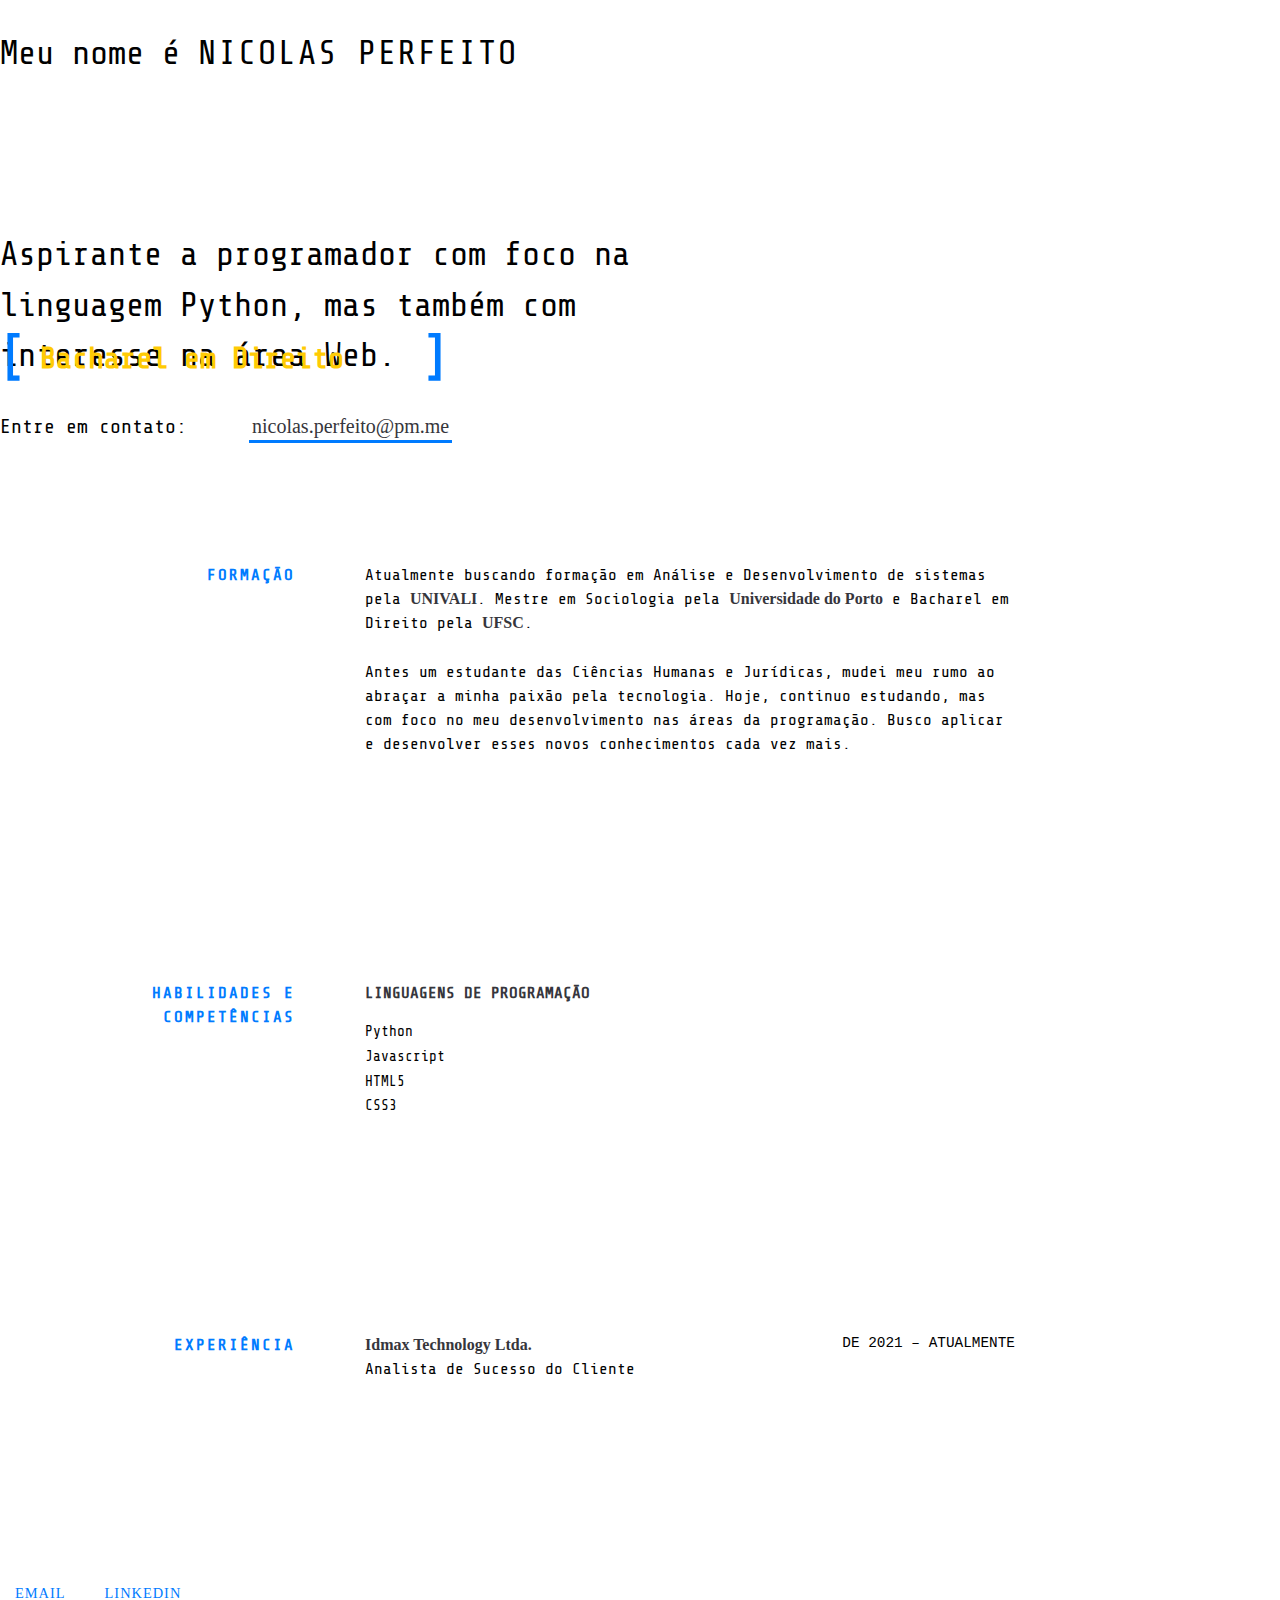
==== index.html @ fcc10957 "Update index.html" ====
<!DOCTYPE html>
<html>
<head>
	<meta charset="UTF-8">
	<meta name="viewport" content="width=device-width, initial-scale=1">
	<meta name="viewport" content="width=device-width, initial-scale=1.0, maximum-scale=1.0, user-scalable=no">
	<title>Nicolas Perfeito | Portfolio</title>
	<link rel="icon" type="image/png" href="images/male-technologist.png" hreflang="en-us">
	<link href="https://fonts.googleapis.com/css?family=Share+Tech+Mono" rel="stylesheet">
	<link rel="stylesheet" type="text/css" href="style.css">
	
</head>
<body>


<div id = "site">

		</h1>
		<h2 class="intro_tagline">
			Meu nome é
			<div class="myname">Nicolas Perfeito</div>
			<br><br><br>
			<div class="mytext">
				<div class="content">
					<div class=" container">
						<ul class="list">
							<li class="item">Bacharel em Direito</li>
							<li class="item">Mestre em Sociologia</li>
							<li class="item">Aspirante a programador</li>
						</ul>
					</div><br>
				</div>
			</div>
			<br>
			<span>Aspirante a programador com foco na linguagem Python, mas também com interesse na área Web. 
			</span>
			</a>
		</h2>
		<h3 class="intro_contact">
			<span>Entre em contato:</span>
			<span class="emoji pointer"></span>
			<span id="emailme">
				<a href="mailto:nicolas.perfeito@pm.me" target="_blank" class="highlight-link">nicolas.perfeito@pm.me
					</span></a>
			<span></span>
		</h3>
	</header>

	<section class = "section background" >
		<div class="section_title">Formação</div>
		<div class="section_content">
			<p>
					Atualmente buscando formação em Análise e Desenvolvimento de sistemas pela
					<a class = "underline-link" href="https://univali.br/" target="_blank">
					UNIVALI</a>.
				  	Mestre em Sociologia pela 
				  	<a class = "underline-link" href="https://sigarra.up.pt/up/pt/web_base.gera_pagina?p_pagina=home" target="_blank">Universidade do Porto </a>
					 e Bacharel em Direito pela 
					 <a class = "underline-link" href="https://ufsc.br/" target="_blank">UFSC</a>.
				  		
			</p>

			<p>
				Antes um estudante das Ciências Humanas e Jurídicas, mudei meu rumo ao abraçar a minha paixão pela tecnologia. Hoje, continuo estudando, mas com foco no meu desenvolvimento nas áreas da programação. Busco aplicar e desenvolver esses novos conhecimentos cada vez mais.
			</p>
		</div>
	</section>

	<section class="section skills" data-aos="slide-up">
		<div class="section_title">Habilidades e Competências</div>
		<div class="section_content">
			<div class="skillz">
				<div class="skillz_category"> 
					<div class="skillz_category_label">
						Linguagens de programação
					</div>
					<ul>
						 <li class="skillz_category_item">Python</li>
						 <li class="skillz_category_item">Javascript</li>
						 <li class="skillz_category_item">HTML5</li>
						 <li class="skillz_category_item">CSS3</li>

			</div>
		</div>
	</section>


	<section class="section experience">
		<div class="section_title">
			Experiência
		</div>
		
		<div class="section_content">
			<div class="jobs">
				<div class="job">
					<div class="time-place"> 
						<div class="job_company">
							<a href="https://www.idmax.com.br/" target="_blank">Idmax Technology Ltda.</a>
						</div>
						<div class="job_time">       
							DE 2021 – ATUALMENTE 
						</div>
			  		</div>
					<div class="job_position">
						Analista de Sucesso do Cliente
					</div>
				</div>
				
			</div>
		</div>
	</section>

				
			</div> 
		</div> 
		<div class="footer_links"> 
			<a href="https://www.linkedin.com/in/nicolas-perfeito/" target="_blank">
				<span class="text"> email </span>
				<img src="https://img.shields.io/badge/ProtonMail-8B89CC?style=for-the-badge&logo=protonmail&logoColor=white" target="_blank">
				
			</a>   
			
			<a href="https://www.linkedin.com/in/nicolas-perfeito/" target="_blank">
				<span class="text">
					linkedin
				</span>
				<img src="https://img.shields.io/badge/-LinkedIn-%230077B5?style=for-the-badge&logo=linkedin&logoColor=white" target="_blank">
			</a>   
			
		
			

		</div>
 	

<script type="text/javascript" src="https://ajax.googleapis.com/ajax/libs/jquery/1.11.0/jquery.min.js"></script>
<script type="text/javascript" src="main.js"></script>
</body>
</html>
---- style.css ----
body, html {
                margin: 0;
                padding: 0;
                background-color: #fff;*/
                color: #444452;
                /*font-family: Apercu,Source Sans Pro,Helvetica,Arial,sans-serif;*/
                line-height: 1.5;
                scroll-behavior: smooth;
                font-family: 'Share Tech Mono', monospace;
            }

body.night, html.night {
                            background-color: #131417;
                            color: #afafbf;
                            scroll-behavior: smooth;
                        }


h1 {
    display: block;
    font-size: 2em;
    -webkit-margin-before: 0.67em;
    -webkit-margin-after: 0.67em;
    -webkit-margin-start: 0px;
    -webkit-margin-end: 0px;
    font-weight: bold;
}

h2 {
    display: block;
    font-size: 1.2em;
    -webkit-margin-before: 0.83em;
    -webkit-margin-after: 0.83em;
    -webkit-margin-start: 0px;
    -webkit-margin-end: 0px;
    font-weight: bold;
}

h3 {
    display: block;
    font-size: 1.17em;
    -webkit-margin-before: 1em;
    -webkit-margin-after: 1em;
    -webkit-margin-start: 0px;
    -webkit-margin-end: 0px;
    font-weight: bold;
}

body a, html a {
    text-decoration: none;
    font-weight: 900;
    color: #36363c;
    transition: all .25s ease-in-out;
    font-family: Trebuchet MS;
}

body p, html p {
    font-weight: 200;
}

body a:hover{
    text-decoration: underline blue;
}

body .emoji, html .emoji {
    display: inline-block;
    vertical-align: text-top;
    background-size: contain;
    background-repeat: no-repeat;
    background-position: center;
}

section{
    /*opacity: 1;*/
    /*word-spacing: 2px;*/
    /*letter-spacing: 1px;*/   
}

section.fadeIn{
    animation: fadeIn 2s forwards;
}

.switch-wrapper{
                    display: -webkit-box;
                    display: -ms-flexbox;
                    display: flex;
                    -webkit-box-pack: center;
                    -ms-flex-pack: center;
                    justify-content: center;
                    -webkit-box-align: center;
                    -ms-flex-align: center;
                    align-items: center;
                    position: fixed;
                    top: 20px;
                    right: 30px;
                }

.switch-wrapper .sun {
                        background: url(images/white_sun_with_rays.png) no-repeat center;
                        background-size: 100%;
                    }

body.night .switch-wrapper .sun , html.night .switch-wrapper .sun {
                        background: url(images/sun-white.svg) no-repeat center;
                        background-size: 100%;
                    }

.switch-wrapper .moon, .switch-wrapper .sun {
                        width: 17px;
                        height: 17px;
                    }

.switch-wrapper .toggle-wrapper {
                        margin: 10px;
                    }

.switch-wrapper .toggle-wrapper #switch {
                        height: 0;
                        width: 0;
                        visibility: hidden;
                        position: absolute;
                    }

.switch-wrapper .toggle-wrapper input[type=checkbox] {
                        height: 0;
                        width: 0;
                        visibility: hidden;
                    }

.switch-wrapper .toggle-wrapper label {
                        cursor: pointer;
                        text-indent: -9999px;
                        width: 45px;
                        height: 25px;
                        background: grey;
                        display: block;
                        border-radius: 100px;
                        position: relative;
                    }

.switch-wrapper .toggle-wrapper label:after {
                        content: '';
                        position: absolute;
                        left: 2px;
                        top :1px;
                        width: 20px;
                        height: 22px;
                        background: #fff;
                        border-radius: 40px;
                        transition: 0.3s;
                    }

.switch-wrapper .toggle-wrapper input:checked + label {
                        background: #bada55;
                    }

.switch-wrapper .toggle-wrapper input:checked + label:after {
                        left: calc(100% - 2px);
                        transform: translateX(-100%);
                    }

.switch-wrapper .toggle-wrapper label:active:after {
                        width: 0px;
                    }

.switch-wrapper .moon {
                        background: url(images/moon.png) no-repeat center;
                        background-size: 100%;
                    }

body.night .switch-wrapper .moon, html.night .switch-wrapper .moon {
                        background: url(images/moon-white.svg) no-repeat center;
                        background-size: 100%;
                    }

.switch-wrapper a, body.night .switch-wrapper a {
    color: #007bff;
    margin: 15px;
}


.txt-rotate {
    color: #FFCB04;
    font-weight: bold;
}

.myname {
      text-transform: uppercase;
      letter-spacing: 2px;
      text-decoration: none;
      text-fill-color: transparent;
      display: inline-block;
      /*background-image: linear-gradient(to right, #30CFD0 0%, #330867 100%);*/
      animation: .8s shake infinite alternate;
}

.name{
    font-weight: bolder;
}

.content {
    position: absolute;
    top: 37%;
    overflow:hidden;
    font-size: 30px;
    line-height: 50px;
    color: #FFCB04;
}
.content .container {
    font-weight: 600;
    overflow: hidden;
    height: 50px;
    padding: 0px 40px;
    width: 100%;
}

.container:before {
      content: '[';
      left: 0;
    }

.container:after {
      content: ']';
      position: absolute;
      right: 0;
    }

.container:after, .container:before {
    position: absolute;
    top: 0px;
    color: #007bff;
    font-size: 50px;
    animation-name: opacity1;
    animation-duration: 2s;
    animation-iteration-count: infinite;
}

.list {
    margin-top: 0px;
    margin-bottom: 60px;
    text-align: left;
    line-height:80px;
    list-style: none;
    animation-name: change;
    animation-duration: 10s;
    animation-iteration-count: infinite;
}

.item {
    line-height: 50px;
    margin-bottom: 0px;
}


.intro {
        padding: 80px 100px;
        height: 75vh;
        display: -webkit-box;
        display: -ms-flexbox;
        display: flex;
        -webkit-box-orient: vertical;
        -webkit-box-direction: normal;
        -ms-flex-direction: column;
        flex-direction: column;
        -ms-flex-pack: distribute;
        justify-content: space-around;
        max-width: 1440px;
        margin: 0 auto;
}   
    

.intro_hello {
    font-weight: 300;   
}

.intro_hello, .intro_tagline {
    font-size: 2.1rem;
}

.intro_hello .wave-hand.animated {
    position: relative;
    animation: wave 2.0s linear;
}

.intro_hello .wave-hand.animated:hover {
    position: relative;
    animation: wave infinite linear;
}

.intro_hello .wave-hand {
    background-image: url(images/waving-hand.png);
    margin-left: 10px;
    cursor: pointer;
    position: relative;
}

.intro_hello .emoji {
    width: 40px;
    height: 40px;
}

.intro_tagline {
    font-weight: 300;
    max-width: 700px;   
}

.intro__tagline .name {
    font-weight: 700;
}

.intro_tagline .technologist {
    background-image: url(images/male-technologist.png);
}

.intro_tagline .emoji {
    width: 40px;
    height: 40px;
}

.intro_contact {
    font-size: 1.25rem;
    font-weight: 100;
}

.intro_contact .emoji.pointer {
    background-image: url(images/right-pointing.png);
    width: 30px;
    height: 30px;
    margin: 0 5px;
    vertical-align: text-bottom;
}

.intro_contact .highlight-link {
    font-weight: 400;
    text-decoration: none;
    display: inline-block;
    padding: 2px 3px;
    transition: all .2s ease-in-out;
    text-decoration: none;
    box-shadow: inset 0 -3px 0 #007bff;
}

.intro_contact .highlight-link:hover {
    box-shadow: inset 0 -33px 0 0 #007bff;
    color: #fff;
}

section {
    position: relative;
}

.status {
    display: -webkit-box;
    display: -ms-flexbox;
    display: flex;
    -webkit-box-align: center;
    -ms-flex-align: center;
    align-items: center;
    font-size: 1.1rem;
    font-family: Inconsolata,monospace;
    margin-top: 70px;
    color: #131417;
}

.status_light {
    width: 30px;
    height: 30px;
    display: -webkit-box;
    display: -ms-flexbox;
    display: flex;
    -webkit-box-pack: center;
    -ms-flex-pack: center;
    justify-content: center;
    -webkit-box-align: center;
    -ms-flex-align: center;
    align-items: center;
}

.status_light_ring {
    position: absolute;
    width: 25px;
    height: 25px;
    -webkit-animation: pulsate 2s ease-out;
    animation: pulsate 2s ease-out;
    -webkit-animation-iteration-count: infinite;
    animation-iteration-count: infinite;
    opacity: 0;
    border: 3px solid #bada55;
    border-radius: 30px;
}

.status_light_led {
    position: absolute;
    width: 13px;
    height: 13px;
    background: #bada55;
    border-radius: 100%;
}

.status_message {
    margin-left: 15px;
}

body .section, html .section {
    display: -webkit-box;
    display: -ms-flexbox;
    display: flex;
    -webkit-box-pack: center;
    -ms-flex-pack: center;
    justify-content: center;
    padding: 100px 170px;
}

body .section_title, html .section_title {
    -ms-flex-negative: 0;
    flex-shrink: 0;
    width: 200px;
    margin-right: 70px;
    color: #007bff;
    text-transform: uppercase;
    text-align: right;
    font-weight: 700;
    letter-spacing: 2px;
}

body .section_content, html .section_content {
    font-weight: 300;
    font-size: 1rem;
    width: 100%;
    max-width: 650px;
}

body .section_content p, html .section_content p {
    margin-top: 0;
    margin-bottom: 25px;
}

body .section_content .underline-link, html .section_content .underline-link {
    position: relative;
    display: inline-block;
}

section .skills{
    visibility: visible;  
    -webkit-transform: translateY(0) scale(1); 
    opacity: 1;
    transform: translateY(0) scale(1); 
    opacity: 1;
    -webkit-transition: -webkit-transform 0.6s cubic-bezier(.694,0,.335,1) 0s, 
    opacity 0.6s cubic-bezier(.694,0,.335,1) 0s; 
    transition: transform 0.6s cubic-bezier(.694,0,.335,1) 0s, 
    opacity 0.6s cubic-bezier(.694,0,.335,1) 0s; 
}

.skills .skillz {
    display: flex;
    justify-content: space-between;
}

.skills .skillz_category_label {
    font-weight: 800;
    color: #36363c;
    text-transform: uppercase;  
}

.skills .skillz_category_item {
    margin: 3px 0;
    font-size: .9rem;
}

.section .featured-projects {
   visibility: visible;  
   -webkit-transform: translateY(0) scale(1); 
   opacity: 1;
   transform: translateY(0) scale(1); 
   opacity: 1;
   -webkit-transition: -webkit-transform 0.6s cubic-bezier(.694,0,.335,1) 0s, 
   opacity 0.6s cubic-bezier(.694,0,.335,1) 0s; 
   transition: transform 0.6s cubic-bezier(.694,0,.335,1) 0s, 
   opacity 0.6s cubic-bezier(.694,0,.335,1) 0s;
}

.experience .jobs {
    margin-bottom: 100px;
}

.experience .job {
    margin-bottom: 25px;
}
.experience .job .time-place {
    display: flex;
    justify-content: space-between;
}

 a.experience .job .job_company {
    font-weight: 500;
}

.experience .job_time {
    font-size: .9rem;
    font-family: Inconsolata,monospace;
}

.experience .job_position {
    font-weight: 300;

}

.experience .arrow-link {
    font-size: 1.25rem;
    font-weight: 500;
}

.experience .arrow-link:after {
    width: 20px;
    height: 20px;
}

.featured-projects .project {
    display: -webkit-box;
    display: -ms-flexbox;
    display: flex;
    margin-bottom: 10px;
    margin-left: -5%;
    width: 125%;
}

.featured-projects .project_pic {
    max-width: 700px;
    overflow: visible;
    margin: 0;
    margin-left: 32px;
}

.featured-projects .project_caption {
    width: 125px;
    -ms-flex-negative: 0;
    flex-shrink: 0;
}

.featured-projects .project_pic img {
    width: 100%;
    max-width: 100%;
    vertical-align: bottom;
}

.featured-projects .project_pic img:hover{
   background-color: blue;
}

.featured-projects .project_name a {
    font-weight: 700;
    margin-bottom: 10px;
}

.featured-projects .project p {
    font-size: .95rem;
    line-height: 1.5;
}

.featured-projects .featured-projects-content p {
    /* font-size: .85rem; */
    line-height: 1.3;
    margin-bottom: 15px;
    font-size: 0.9rem;
}

.featured-projects .project_used_item {
    display: inline-block;
    margin: 3px 3px 3px 0;
    font-family: Inconsolata,monospace;
    font-size: .75rem;
    font-weight: 400;
    padding: 2px 7px;
    border-radius: 3px;
    color: #007bff;
    border: 1px solid #007bff;
    background: 0 0;
}

.project_links img {
    margin-top: 2%;
    width: 6%;
}

details summary::-webkit-details-marker {
  color: #007bff;
}

body .arrow-link, html .arrow-link {
    font-weight: 700;
    display: inline-block;
    transition: all .15s ease-in-out;
    background-color: transparent;
    white-space: nowrap;
}

body .arrow-link:after, html .arrow-link:after {
    position: relative;
    bottom: 2px;
    margin-left: 15px;
    content: "";
    background: url(images/arrow.png) no-repeat center;
    background-size: 100%;
    width: 15px;
    height: 15px;
    display: inline-block;
    vertical-align: middle;
}

body .arrow-link:hover, html .arrow-link:hover {
    transform: translateX(7px);
}
body ul, html ul {
    list-style: none;
    padding: 0;
}

.footer {
    padding: 50px 80px;
    display: flex;
    justify-content: space-between;
    align-items: center;
    /*position: fixed;*/
    top: 730px;
    bottom: 0px;
    left: 0px;right: 0px;
}

.footer_copyright {
    font-weight: 0.700;
    width: 200px;
}

.footer_copyright .emoji{
    width: 20px;
    height: 20px;
}

.footer_links a {
    position: relative;
    display: inline-block;
    color: #007bff!important;
    text-transform: uppercase;
    font-weight: 400;
    margin: 0 15px;
    outline: 0;
}

.footer_links a .text {
    font-size: .9rem;
    display: inline;
    letter-spacing: 1px;
}

.footer_links a:hover {
    text-decoration: underline;
}

.footer_links img {
    display: none;
    width: 22px;
}

body #top-button, html #top-button {
    background: 0 0;
    border: none;
    outline: 0;
    width: 55px;
    position: fixed;
    bottom: 25px;
    right: 10px;
    cursor: pointer;
    display: none;
    scroll-behavior: smooth;   
}

body #top-button img, html #top-button img {
    width: 100%;
    scroll-behavior: smooth;
}

.other-projects .project {
    max-width: 600px;
    margin-bottom: 50px;
}

.other-projects .project_name {
    margin-bottom: 10px;
}

.other-projects .project p {
    font-size: .9rem;
    margin-bottom: 20px;
}

.other-projects .project_used_item:first-of-type {
    margin-left: 0;
}

.other-projects .project_used_item {
    display: inline-block;
    margin: 3px 3px 3px 0;
    font-family: Inconsolata,monospace;
    font-size: .75rem;
    font-weight: 400;
    padding: 2px 7px;
    border-radius: 3px;
    color: #007bff;
    border: 1px solid #007bff;
    background: 0 0;
}

body.night .experience .job_time, body.night .footer_copyright, body.night .intro, body.night .skills .skillz_category_label, body.night .status, body.night a, body.night strong, html.night .experience .job_time, html.night .footer_copyright, html.night .intro, html.night .skills .skillz_ctegory_label, html.night .status, html.night a, html.night strong {
    color: #e7e7e7;
}


/*All Keyframes*/
@keyframes wave{
    0% {transform: rotate(0deg);}
    /*10%{transform: rotate(90deg);}*/
    20% {transform: rotate(90deg);}  
    /*30%{transform: rotate(90deg);}*/
    40% {transform: rotate(15deg);}
    /*50% {transform: rotate(90deg);}*/
    60% {transform: rotate(90deg);}
    /*70%{transform: rotate(90deg);}*/
    80%{transform: rotate(15deg);}
    /*90% {transform: rotate(90deg);}*/
    100% {transform: rotate(0deg);}
}

@-webkit-keyframes wave{
    0% {transform: rotate(0deg);}
    /*10%{transform: rotate(90deg);}*/
    20% {transform: rotate(90deg);}  
    /*30%{transform: rotate(90deg);}*/
    40% {transform: rotate(15deg);}
    /*50% {transform: rotate(90deg);}*/
    60% {transform: rotate(90deg);}
    /*70%{transform: rotate(90deg);}*/
    80%{transform: rotate(15deg);}
    /*90% {transform: rotate(90deg);}*/
    100% {transform: rotate(0deg);}
}

@-webkit-keyframes pulsate {
      0% {
        transform: scale(0.1, 0.1);
        opacity: 0;
      }
      50% {
        opacity: 1;
      }
      100% {
        transform: scale(1.2, 1.2);
        opacity: 0;
      }
    }

@keyframes pulsate {
      0% {
        transform: scale(0.1, 0.1);
        opacity: 0;
      }
      50% {
        opacity: 1;
      }
      100% {
        transform: scale(1.2, 1.2);
        opacity: 0;
      }
    }

@-webkit-keyframes fadeIn {
  /* keyframes must have at least two intervals from/to or 0%/100% */
  0% {
    opacity: 0;
  }

  100% {
    opacity: 1;
  }
}

@keyframes fadeIn {
  /* keyframes must have at least two intervals from/to or 0%/100% */
  0% {
    opacity: 0;
  }

  100% {
    opacity: 1;
  }
}

@keyframes shake {
  0% { transform: skewX(-15deg); }
  5% { transform: skewX(15deg); }
  10% { transform: skewX(-15deg); }
  15% { transform: skewX(15deg); }
  20% { transform: skewX(0deg); }
  100% { transform: skewX(0deg); }  
}

@-webkit-keyframes shake {
  0% { transform: skewX(-15deg); }
  5% { transform: skewX(15deg); }
  10% { transform: skewX(-15deg); }
  15% { transform: skewX(15deg); }
  20% { transform: skewX(0deg); }
  100% { transform: skewX(0deg); }  
}

@keyframes opacity1 {
  0%, 100% {opacity:0;}
  50% {opacity:1;}
}

@-webkit-keyframes opacity1 {
  0%, 100% {opacity:0;}
  50% {opacity:1;}
}

@keyframes change {
  0%, 12.66%, 100% {transform:translate3d(0,0,0);}
  16.66%, 29.32% {transform:translate3d(0,-35%,0);}
  33.32%,45.98% {transform:translate3d(0,-68%,0);}
  49.98%,62.64% {transform:translate3d(0,-70%,0);}
  66.64%,79.3% {transform:translate3d(0,-37%,0);}
  83.3%,95.96% {transform:translate3d(0,-0%,0);}
}

@-webkit-keyframes change {
  0%, 12.66%, 100% {transform:translate3d(0,0,0);}
  16.66%, 29.32% {transform:translate3d(0,-35%,0);}
  33.32%,45.98% {transform:translate3d(0,-68%,0);}
  49.98%,62.64% {transform:translate3d(0,-70%,0);}
  66.64%,79.3% {transform:translate3d(0,-37%,0);}
  83.3%,95.96% {transform:translate3d(0,-0%,0);}
}


/*All Media Queries*/

@media screen and (max-width: 320px)
{
   
    .intro_hello, .intro_tagline {
        font-size: 1.4rem;
    }
    body .intro {
            padding: 130px 45px; 
        }
}


@media screen and (max-width: 425px){
    .switch-wrapper{
            top: 10px;
            right: 20px;
        }
    body .intro{
            padding: 100px 35px;
            line-height: 1.5;
        }

     .intro_hello, .intro_tagline{
        margin-bottom: 5%;
        font-size: 1.75rem;
    }

    body section, html section {
            padding: 80px 55px;

        }
    body .section_content, html .section_content {
        padding-left: 30px;
    }

    .content{
        /*position: absolute;*/
      top: 36%;
      left: 5%;
      font-size: 1.5rem;
    }

    .content .container {
        padding: 0px 30px 0px 30px;
    }

    .experience .job .time-place {
        display: block;
    }

    .experience .job_time {
        font-size: .8rem;
    }

    .footer {
        padding: 50px 30px;
    }

    body #top-button, html #top-button {
        bottom: 15px;
        right: 3px;
    }

    .status_message{
        font-size: 1rem;
    }
}

@media screen and (max-width: 550px){
    .intro {
        padding: 120px 50px;
    }

    .intro_hello, .intro_tagline {
        font-size: 1.55rem;
        margin-bottom: 0%;
    }

     .content {
      top: 41.5%;
      left: 5%;
      font-size: 1.5rem;
    }

    .intro_contact {
        font-size: 1rem;
    }

    .switch-wrapper a, body.night .switch-wrapper a {
        margin: 2px;
        font-size: 8px;
    }

     .intro #downbutton img {
        height: 25px;
        width: 25px;
    }

    .fixed-side-nav {
         margin-top: 50%;
    }

    .skills{
        margin-top: 100px;
    }
}

@media screen and (max-width: 630px)
{
   
    .skills .skillz {
        -ms-flex-wrap: wrap;
        flex-wrap: wrap;
    }

     .skills .skillz_category {
        width: 47%;
        margin-right: 5px;
        margin-bottom: 25px;  
    }

    .background .section_content .status_message {
        margin: auto;
    }
    .footer {
        display: block;
    }

    .footer_copyright {
        width: auto;
        text-align: center;
        margin-bottom: 25px;
    }

    .footer_links {
        display: -webkit-box;
        display: -ms-flexbox;
        display: flex;
        -webkit-box-pack: center;
        -ms-flex-pack: center;
        justify-content: center;
    }
}


@media screen and (max-width: 768px){
    
    body .section, html .section {
        display: block;
    }
    body .section_title, html .section_title {
        text-align: left;
        width: auto;
    }
    body .section_content, html .section_content {
        padding-top: 30px;
        padding-left: 50px;
    }
    .featured-projects .project {
        width: 100%;
        display: block;
        margin-bottom: 30px;
    }
    .featured-projects .project_caption {
        width: 100%;
        margin-top: 25px;
        margin-left: 0;
    }
    .switch-wrapper a, body.night .switch-wrapper a {
        margin: 5px;
        font-size: 8px;
    }
}

@media screen and (max-width: 850px){
   
    .footer_links a .text {
        display: none;
    }
    .footer_links img {
        display: inline-block;
    }
}


@media screen and (max-width: 1024px){
   
    body .section, html .section {
        padding: 50px;
    }
    body .section_title, html .section_title  {
        margin-right: 50px;
    }

    .featured-projects .project {
        width: 105%;
    }
    .footer {
        padding: 50px;
    }
    body #top-button, html #top-button {
        bottom: 20px;
        right: 7px;
        width: 35px;
    }
}


@media screen and (max-width: 1280px){
    body .section, html .section {    
        margin-right: 20px;
        margin-left: 0px;
        padding-left: 20px;
    }
    body .intro {
            padding: 100px 35px;
            line-height: 1.5;
        }
}
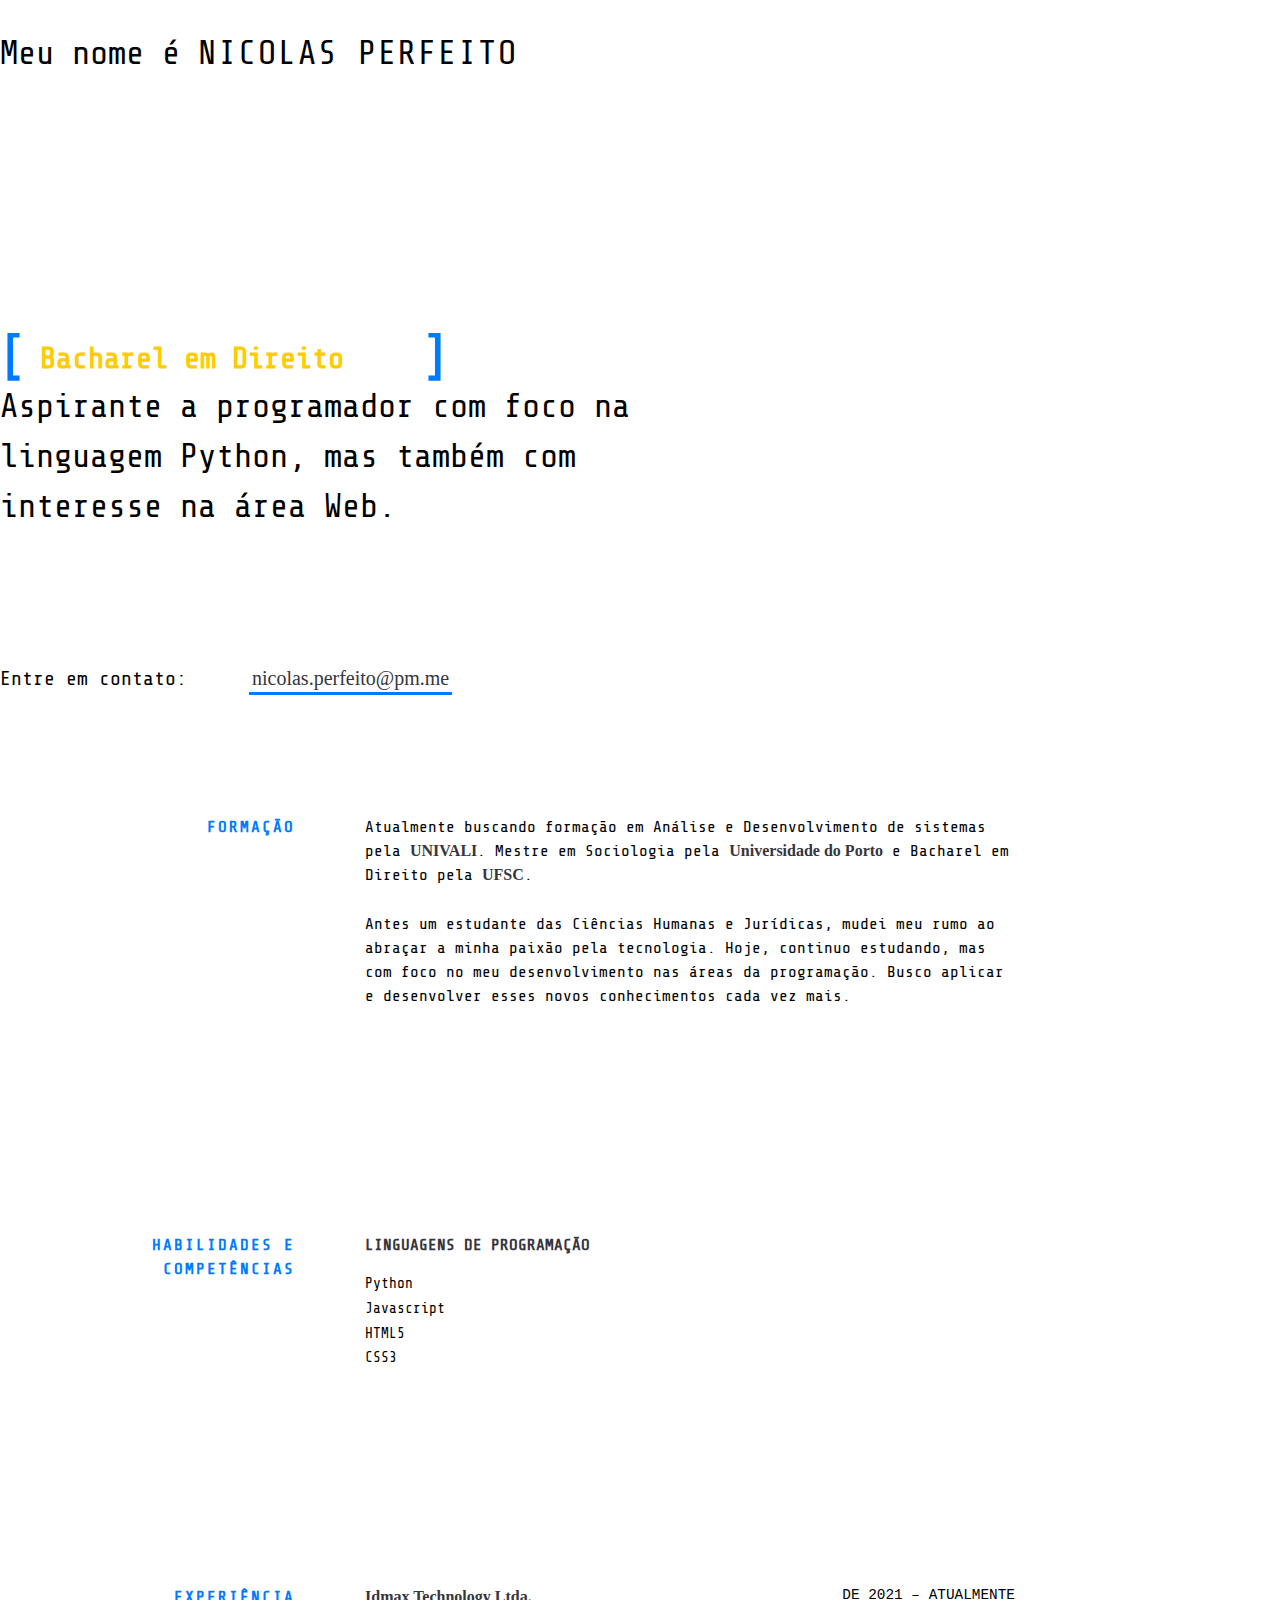
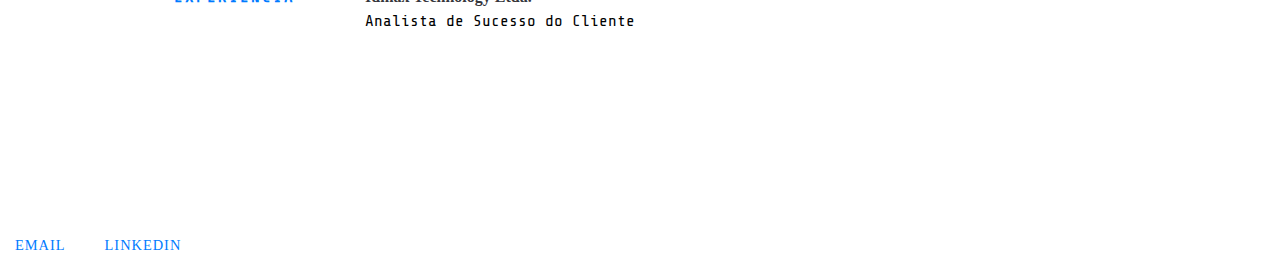
==== commit 97725d99: "Update index.html" ====
--- a/index.html
+++ b/index.html
@@ -21,6 +21,7 @@
 			<div class="myname">Nicolas Perfeito</div>
 			<br><br><br>
 			<div class="mytext">
+				<br><br><br>
 				<div class="content">
 					<div class=" container">
 						<ul class="list">
@@ -35,6 +36,7 @@
 			<span>Aspirante a programador com foco na linguagem Python, mas também com interesse na área Web. 
 			</span>
 			</a>
+	<br><br><br>
 		</h2>
 		<h3 class="intro_contact">
 			<span>Entre em contato:</span>
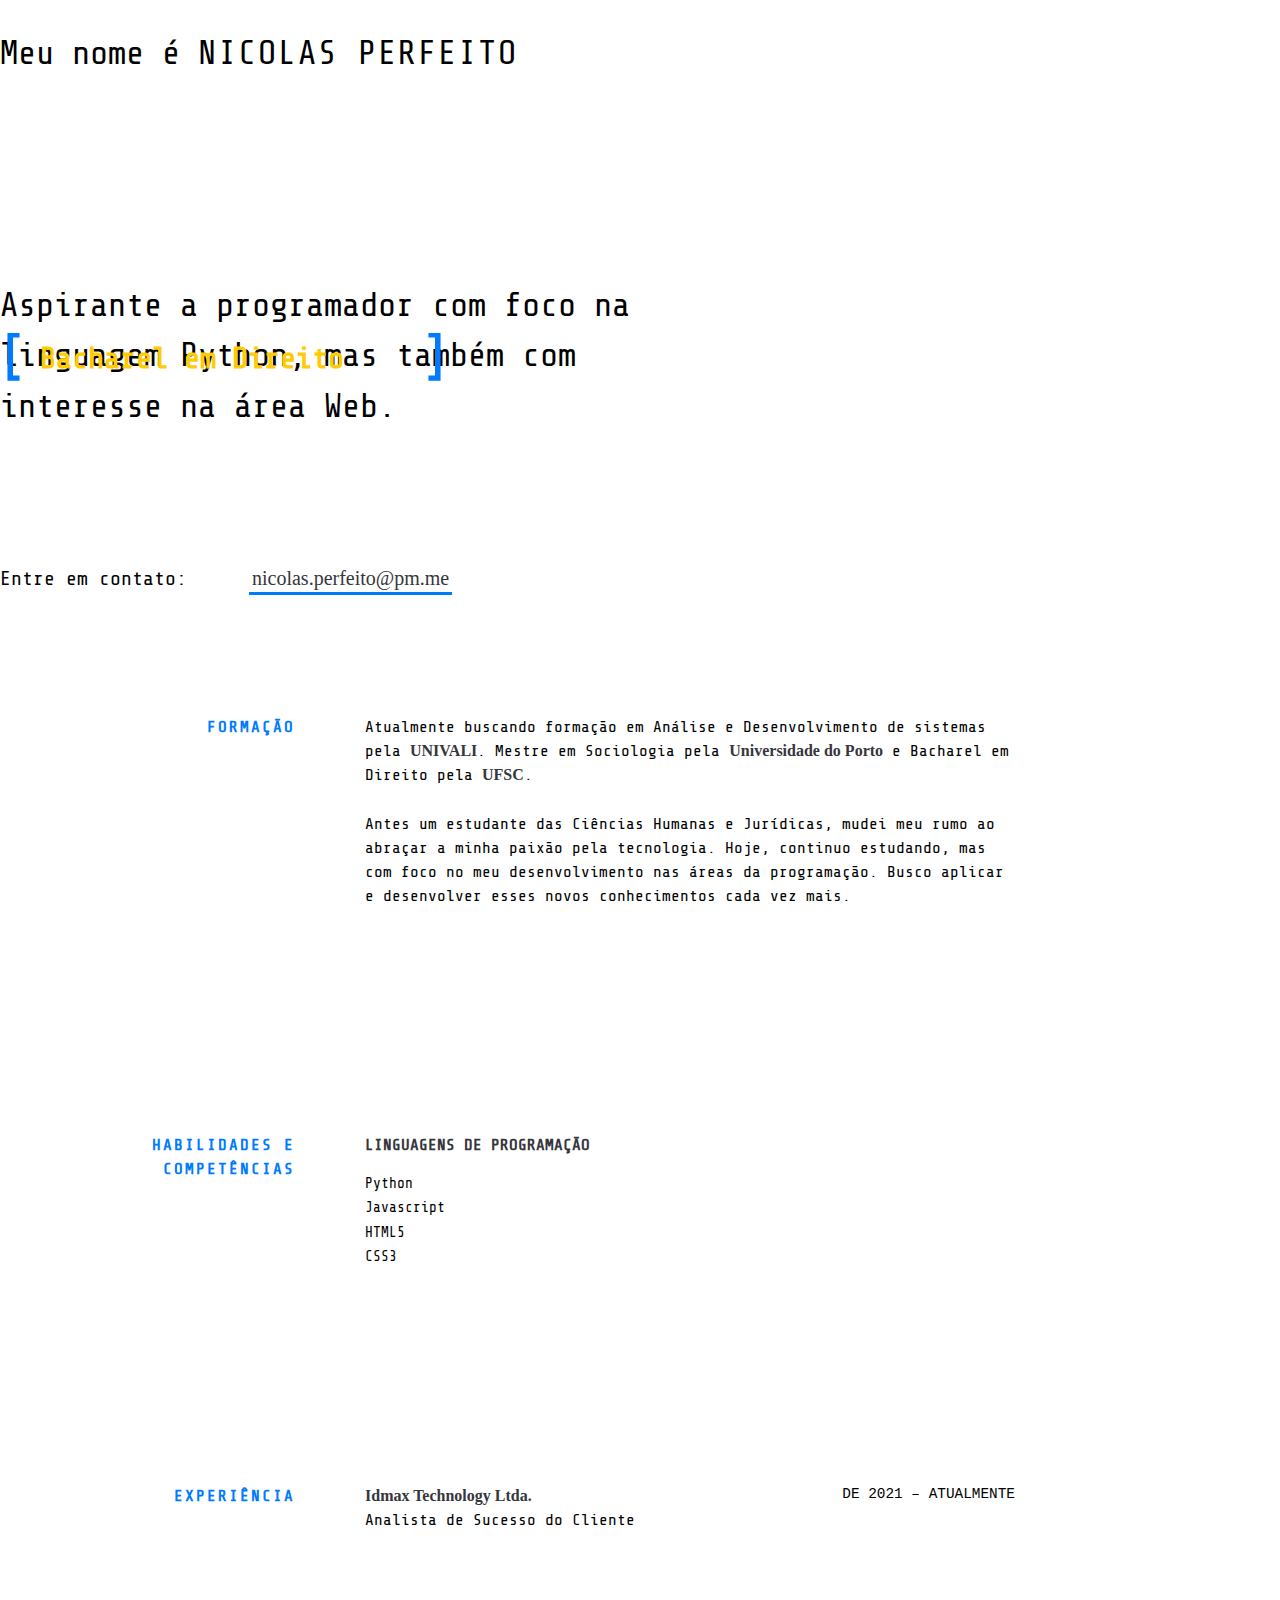
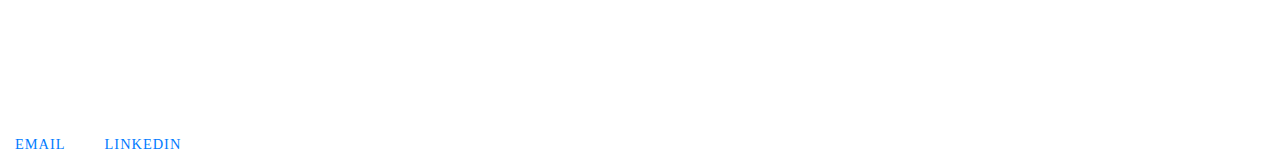
==== commit 64542ad8: "Update index.html" ====
--- a/index.html
+++ b/index.html
@@ -19,7 +19,7 @@
 		<h2 class="intro_tagline">
 			Meu nome é
 			<div class="myname">Nicolas Perfeito</div>
-			<br><br><br>
+			<br>
 			<div class="mytext">
 				<br><br><br>
 				<div class="content">
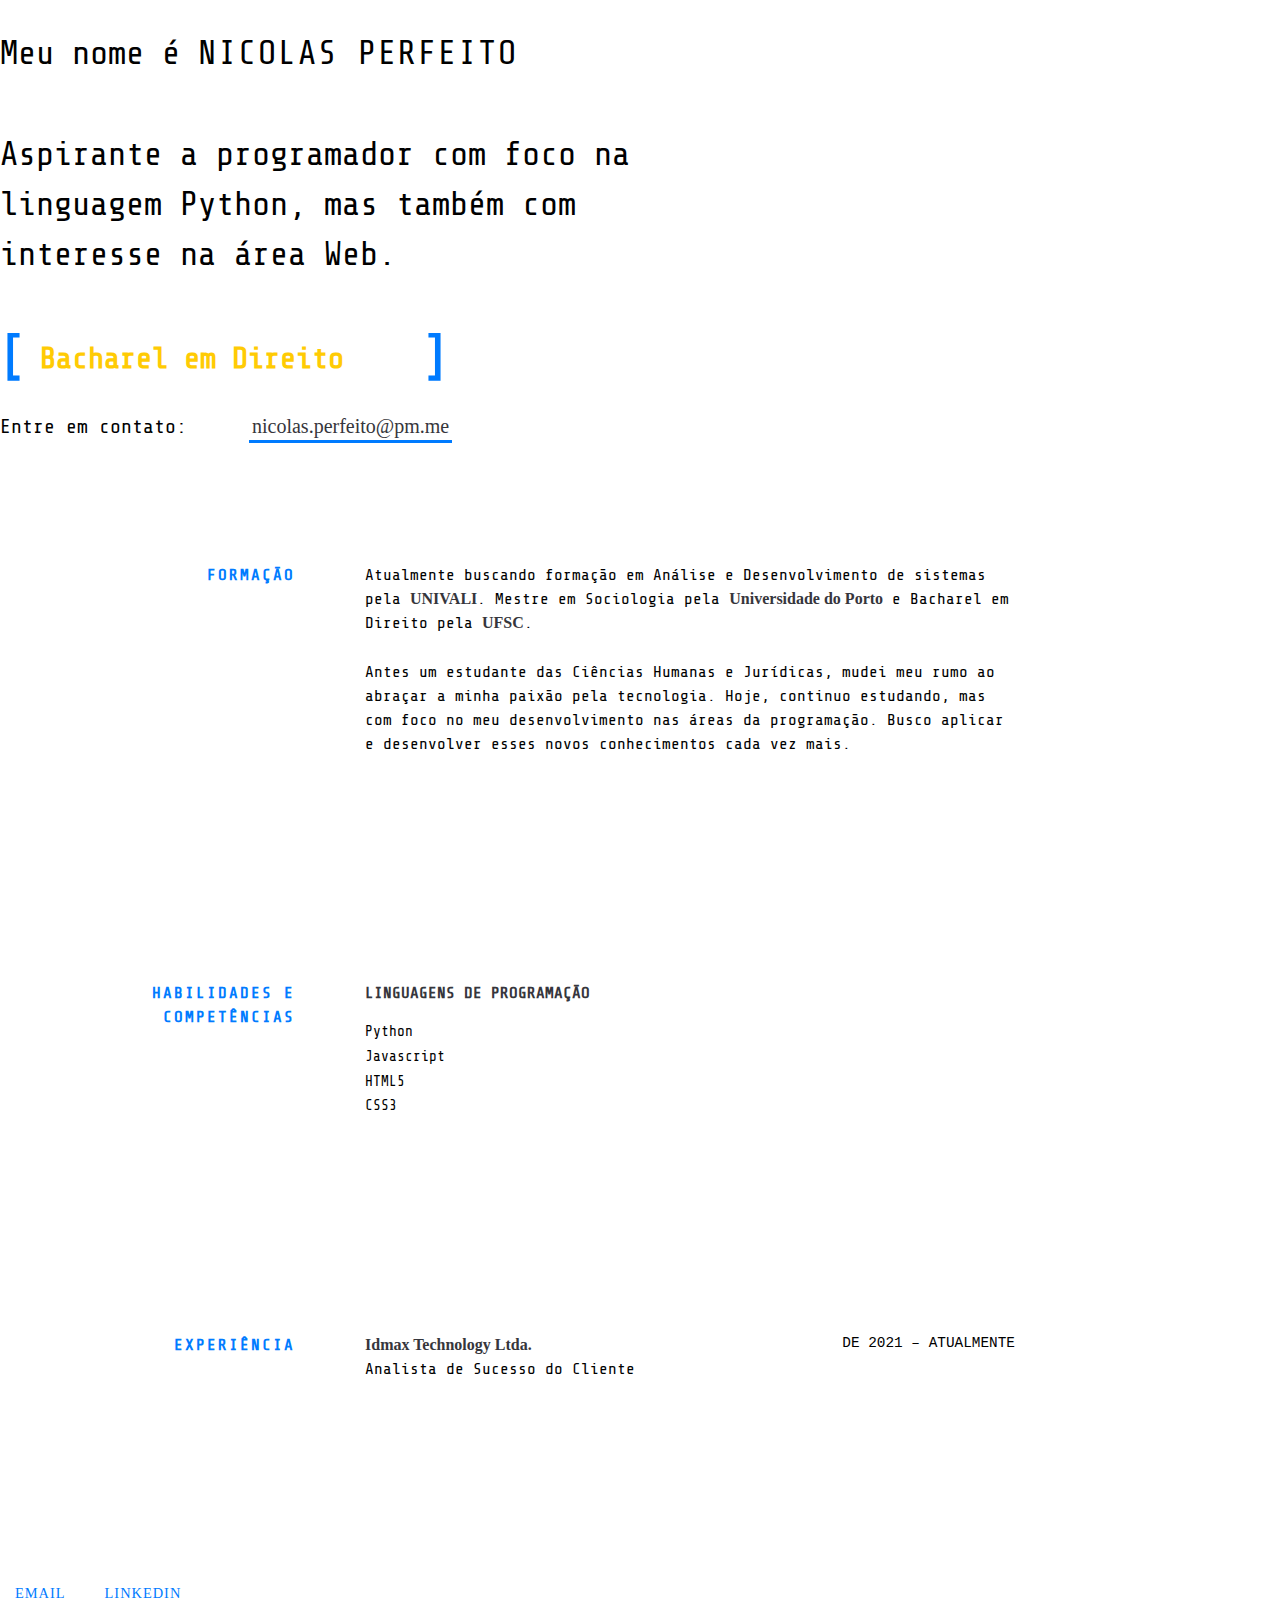
==== commit a8827500: "Update index.html" ====
--- a/index.html
+++ b/index.html
@@ -21,7 +21,6 @@
 			<div class="myname">Nicolas Perfeito</div>
 			<br>
 			<div class="mytext">
-				<br><br><br>
 				<div class="content">
 					<div class=" container">
 						<ul class="list">
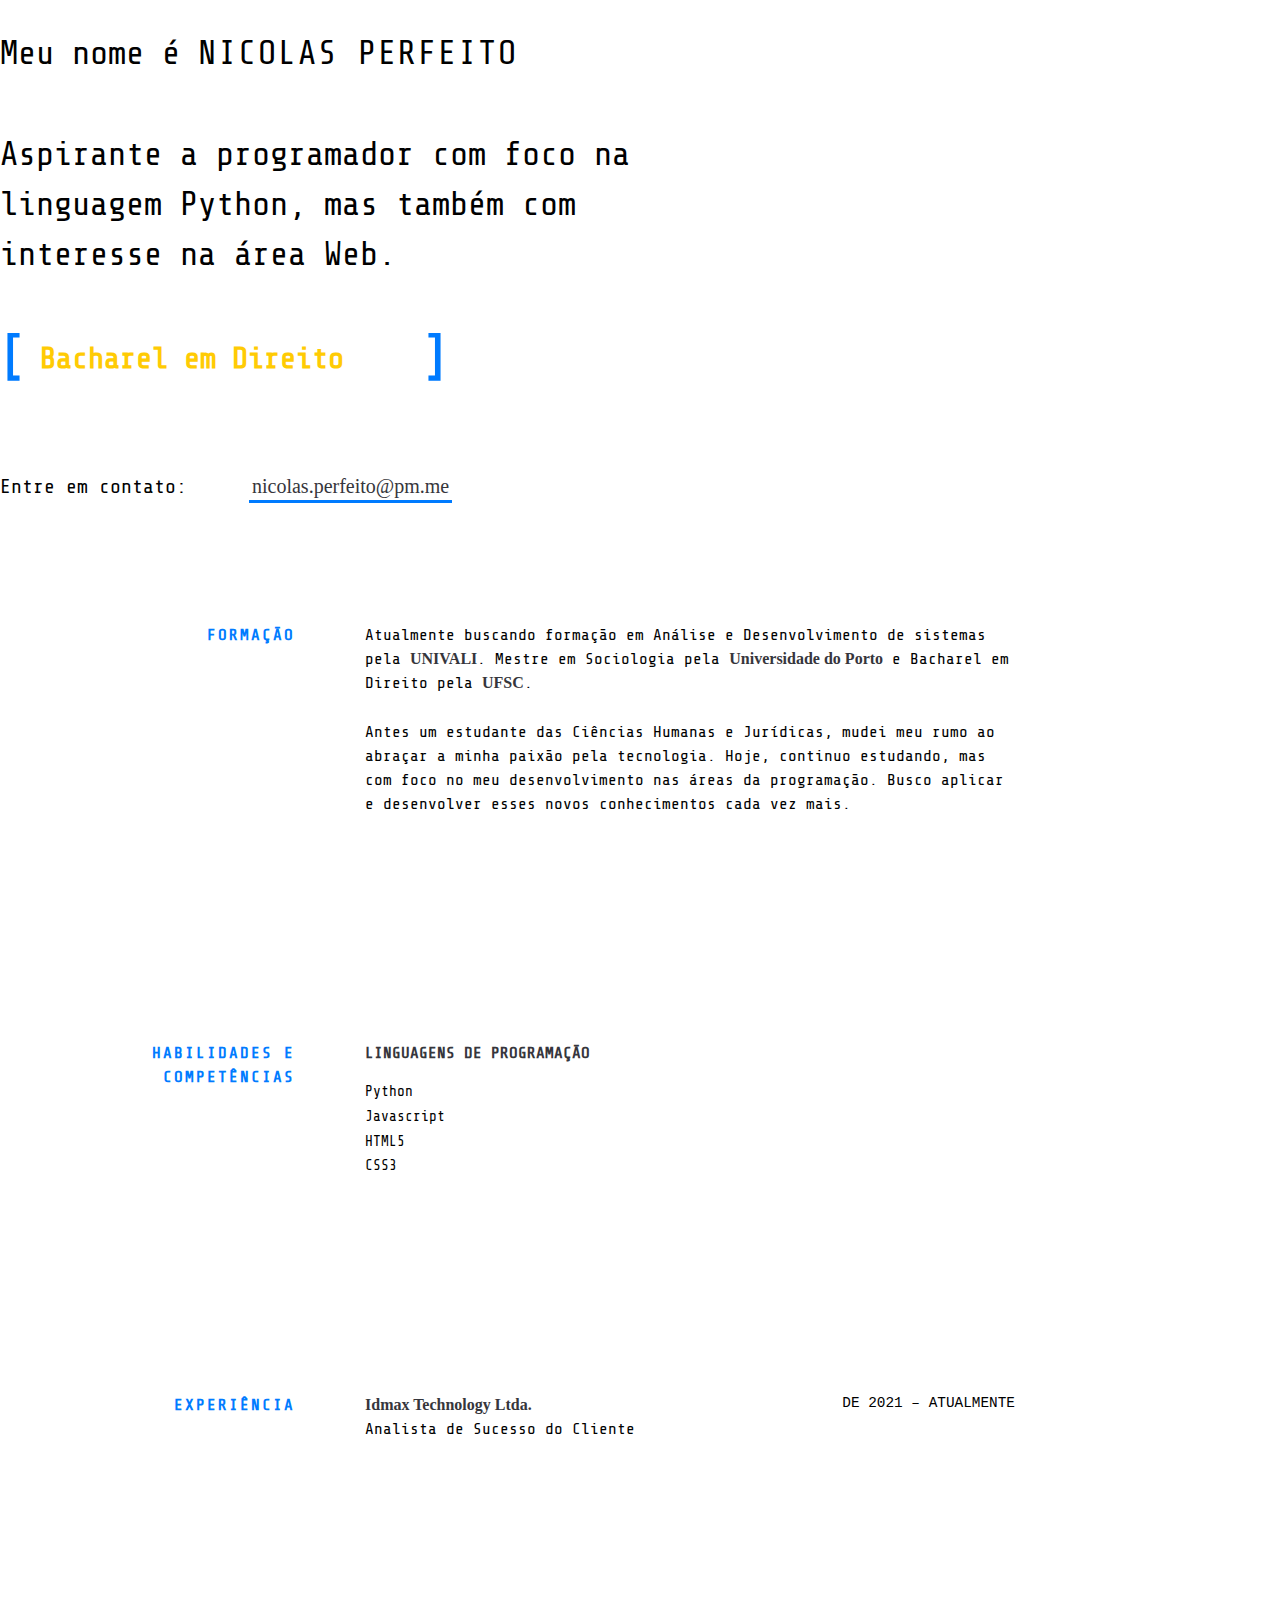
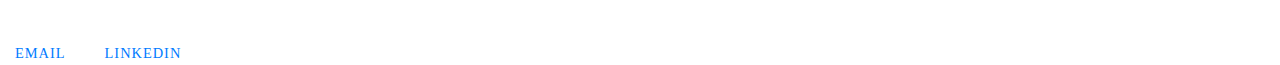
==== commit 0a27add1: "Update index.html" ====
--- a/index.html
+++ b/index.html
@@ -38,6 +38,7 @@
 	<br><br><br>
 		</h2>
 		<h3 class="intro_contact">
+			<br><br>
 			<span>Entre em contato:</span>
 			<span class="emoji pointer"></span>
 			<span id="emailme">
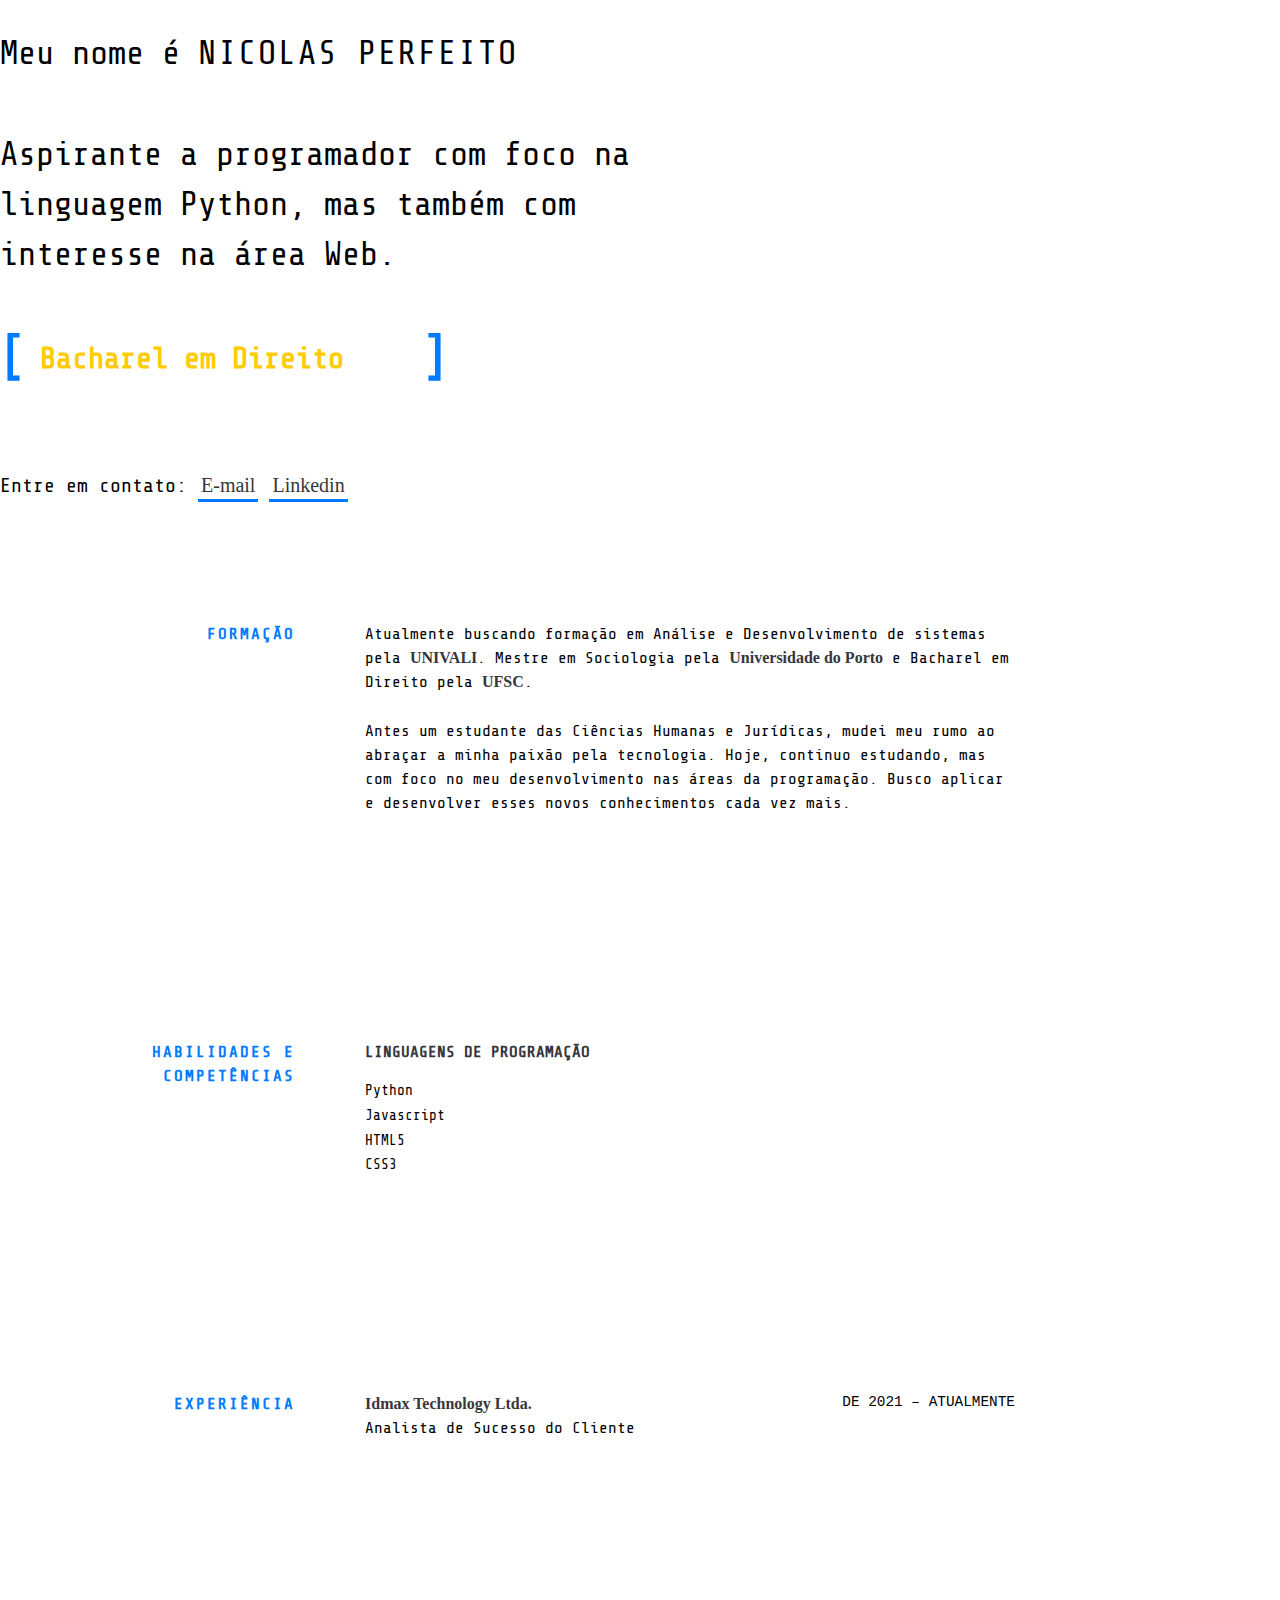
==== commit 7afb2705: "Update index.html" ====
--- a/index.html
+++ b/index.html
@@ -40,9 +40,11 @@
 		<h3 class="intro_contact">
 			<br><br>
 			<span>Entre em contato:</span>
-			<span class="emoji pointer"></span>
 			<span id="emailme">
-				<a href="mailto:nicolas.perfeito@pm.me" target="_blank" class="highlight-link">nicolas.perfeito@pm.me
+				<a href="mailto:nicolas.perfeito@pm.me" target="_blank" class="highlight-link">E-mail
+					</span></a>
+			<span id="emailme">
+				<a href="https://www.linkedin.com/in/nicolas-perfeito/" target="_blank" class="highlight-link">Linkedin
 					</span></a>
 			<span></span>
 		</h3>
@@ -110,29 +112,10 @@
 				
 			</div>
 		</div>
-	</section>
-
-				
-			</div> 
-		</div> 
-		<div class="footer_links"> 
-			<a href="https://www.linkedin.com/in/nicolas-perfeito/" target="_blank">
-				<span class="text"> email </span>
-				<img src="https://img.shields.io/badge/ProtonMail-8B89CC?style=for-the-badge&logo=protonmail&logoColor=white" target="_blank">
-				
-			</a>   
-			
-			<a href="https://www.linkedin.com/in/nicolas-perfeito/" target="_blank">
-				<span class="text">
-					linkedin
-				</span>
-				<img src="https://img.shields.io/badge/-LinkedIn-%230077B5?style=for-the-badge&logo=linkedin&logoColor=white" target="_blank">
-			</a>   
-			
-		
-			
-
-		</div>
+	</section>			
+	</div> 
+	</div> 
+	</div>
  	
 
 <script type="text/javascript" src="https://ajax.googleapis.com/ajax/libs/jquery/1.11.0/jquery.min.js"></script>
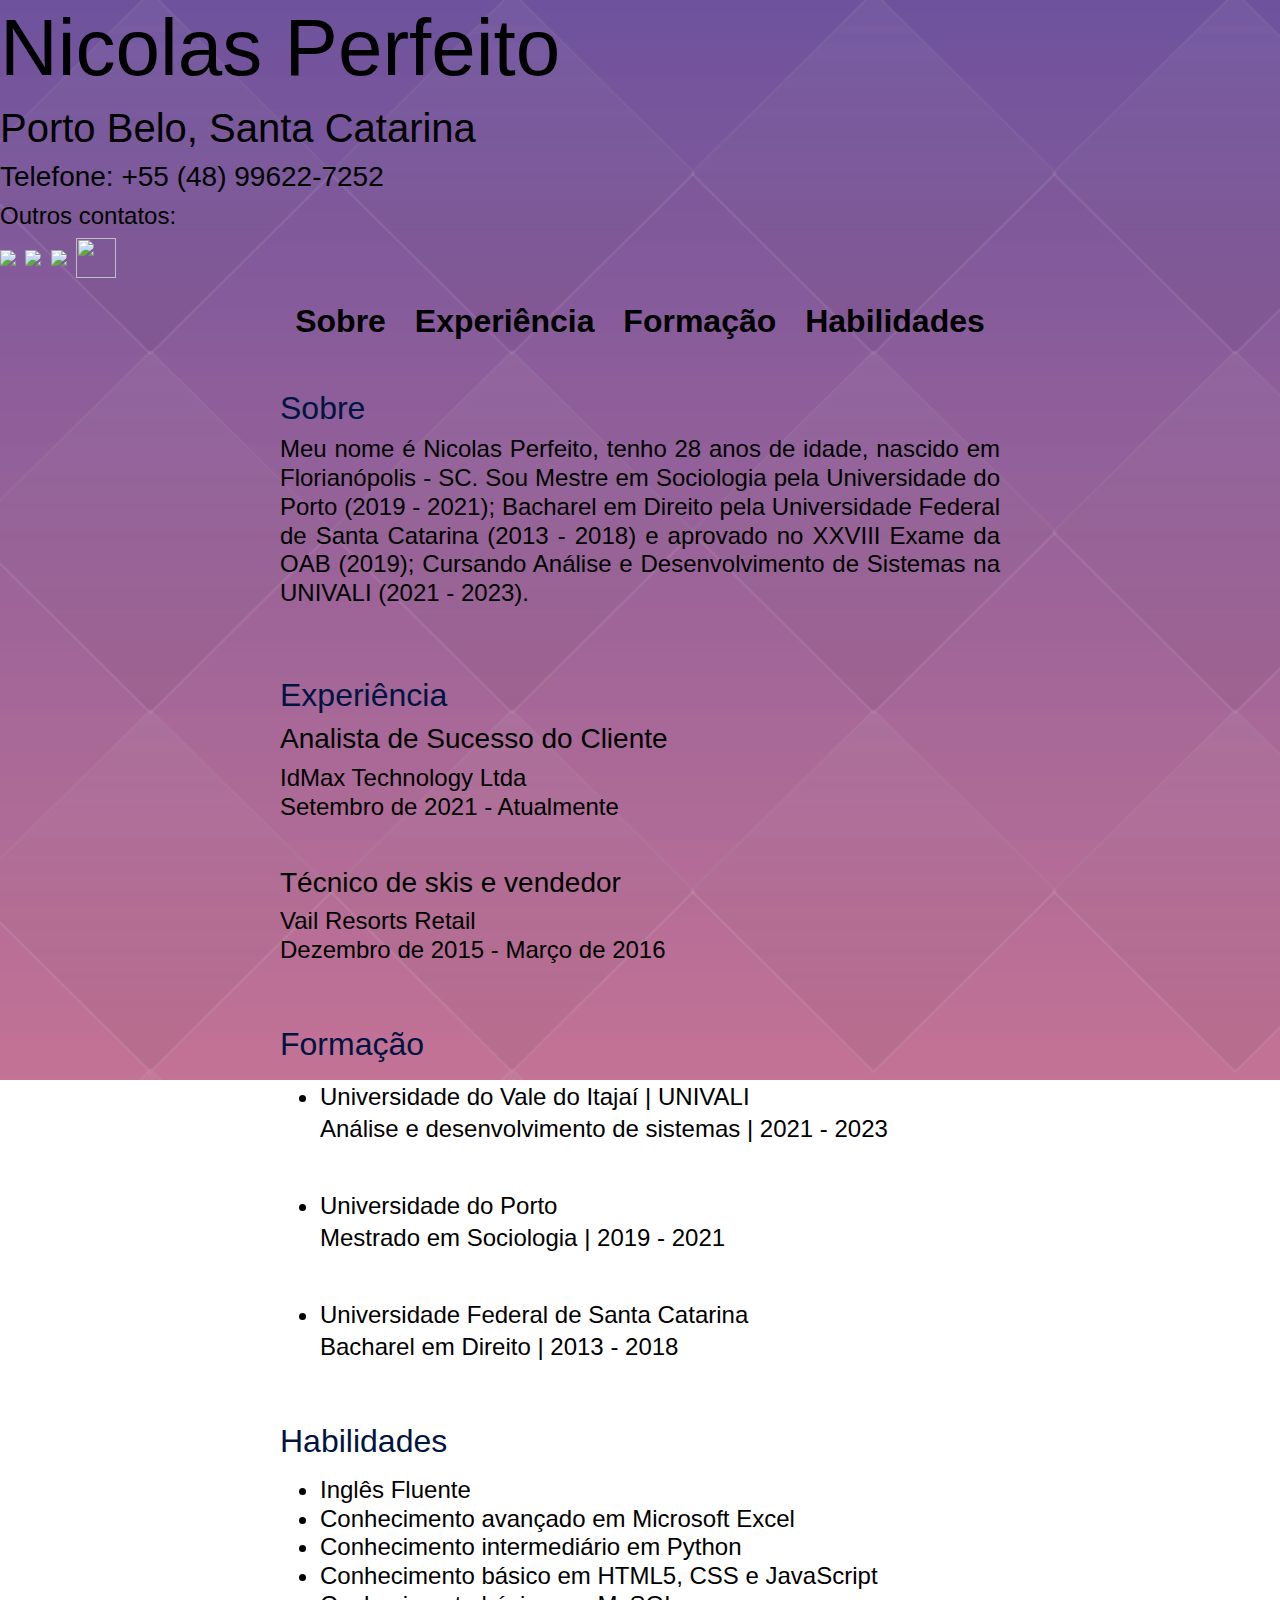
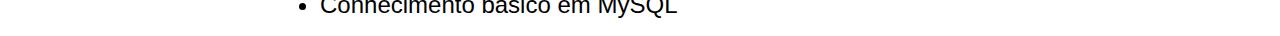
==== commit d4bd3a89: "v2" ====
--- a/index.html
+++ b/index.html
@@ -1,124 +1,103 @@
 <!DOCTYPE html>
 <html>
+
 <head>
-	<meta charset="UTF-8">
-	<meta name="viewport" content="width=device-width, initial-scale=1">
-	<meta name="viewport" content="width=device-width, initial-scale=1.0, maximum-scale=1.0, user-scalable=no">
-	<title>Nicolas Perfeito | Portfolio</title>
-	<link rel="icon" type="image/png" href="images/male-technologist.png" hreflang="en-us">
-	<link href="https://fonts.googleapis.com/css?family=Share+Tech+Mono" rel="stylesheet">
-	<link rel="stylesheet" type="text/css" href="style.css">
+	<link rel="stylesheet" href="style.css">
+	<link rel="stylesheet" href="https://stackpath.bootstrapcdn.com/bootstrap/4.3.1/css/bootstrap.min.css" integrity="sha384-ggOyR0iXCbMQv3Xipma34MD+dH/1fQ784/j6cY/iJTQUOhcWr7x9JvoRxT2MZw1T" crossorigin="anonymous">
+</head>
+
+<title>Nicolas Perfeito | Portfólio</title>
+
+<body>
 	
-</head>
-<body>
+	<h1 class="titulouco" style=""> Nicolas Perfeito </h1>
+	<h1>Porto Belo, Santa Catarina</h1>
+	<h3>Telefone: <a href="tel:+5548996227252">+55 (48) 99622-7252</a></h3>
+	<h4>Outros contatos:</h4>
+	<div style="word-spacing: 5px;">
+	<a href = "mailto:nicolas.perfeito@protonmail.com" target="_blank"><img src="https://img.shields.io/badge/ProtonMail-8B89CC?style=for-the-badge&logo=protonmail&logoColor=white" target="_blank"></a>
+	
+	<a href = "mailto:nicolas.perfeito@gmail.com" target="_blank"><img src="https://img.shields.io/badge/Gmail-D14836?style=for-the-badge&logo=gmail&logoColor=white" target="_blank"></a>
+	
+	<a href="https://www.linkedin.com/in/nicolas-perfeito" target="_blank"><img src="https://img.shields.io/badge/-LinkedIn-%230077B5?style=for-the-badge&logo=linkedin&logoColor=white" target="_blank"></a>
+	
+	<a href="https://www.github.com/nicolasperfeito" target="_blank"> <img src="https://cdn.jsdelivr.net/gh/devicons/devicon/icons/github/github-original-wordmark.svg" width="40" height="40"> </a>          
+	<br>
+	<br>
+	</div>
+	
+		
+	<div class="links" style="color: green; size: 3rem; word-spacing: 20px">
+		<nav>
+		<h3 class="links">	
+			<a href= "#Sobre">Sobre</a>
+			<a href= "#Experiência">Experiência</a>
+			<a href = "#Formação">Formação</a>
+			<a href = "#Habilidades e competências">Habilidades</a>
+		</h3>
+		</nav>
+	</div>
+	<br>
+	
+	<div class="titulos">
+		<p id="Sobre">
+			<h2> Sobre </h2>
+			<h4>
+			Meu nome é Nicolas Perfeito, tenho 28 anos de idade, nascido em Florianópolis - SC. 
+			Sou Mestre em Sociologia pela Universidade do Porto (2019 - 2021); 
+			Bacharel em Direito pela Universidade Federal de Santa Catarina (2013 - 2018) e aprovado no XXVIII Exame da OAB (2019); 
+			Cursando Análise e Desenvolvimento de Sistemas na UNIVALI (2021 - 2023).
+		</h4> 
+		</p>
+		<br>
+		
+		<p id="Experiência">
+			<h2> Experiência </h2>
+			<h3>  Analista de Sucesso do Cliente</h3>
+			<h4> <a href = "https://www.idmax.com.br/"> IdMax Technology Ltda </a>
+			<br>
+			Setembro de 2021 - Atualmente</h4>
+			<br>
+			<h3>  Técnico de skis e vendedor</h3>
+			<h4> <a href="https://www.vail.com/"> Vail Resorts Retail</a>
+			<br>
+			Dezembro de 2015 - Março de 2016
+			</h4>
+			<br>
+			<h3></h3>
+		</p>
+		
+		<p id="Formação">
+			<h2> Formação </h2>
+		</p>
+		<ul id="lista">
+			<li> <a href = "https://univali.br/"> Universidade do Vale do Itajaí | UNIVALI</a></li>
+			<h4> Análise e desenvolvimento de sistemas | 2021 - 2023</h4>
+			<br>
+			<li> <a href = "https://sigarra.up.pt/up/pt/web_base.gera_pagina?p_pagina=home"> Universidade do Porto </a></li>
+			<h4> Mestrado em Sociologia | 2019 - 2021</h4>
+			<br>
+			<li> <a href = "https://ufsc.br/"> Universidade Federal de Santa Catarina </a></li>
+			<h4> Bacharel em Direito | 2013 - 2018</h4>
+		</ul>
+		<br>
+		
+		<p id="Habilidades e competências">
+			<h2> Habilidades </h2>
+		</p>
+		<ul id="lista2">
+			<h4>
+		<li> Inglês Fluente</li>
+		<li> Conhecimento avançado em Microsoft Excel</li>
+		<li> Conhecimento intermediário em Python</li>
+		<li> Conhecimento básico em HTML5, CSS e JavaScript</li>
+		<li> Conhecimento básico em MySQL</li>
+	</h4>
+		</ul>
 
+		
 
-<div id = "site">
+	</div>
 
-		</h1>
-		<h2 class="intro_tagline">
-			Meu nome é
-			<div class="myname">Nicolas Perfeito</div>
-			<br>
-			<div class="mytext">
-				<div class="content">
-					<div class=" container">
-						<ul class="list">
-							<li class="item">Bacharel em Direito</li>
-							<li class="item">Mestre em Sociologia</li>
-							<li class="item">Aspirante a programador</li>
-						</ul>
-					</div><br>
-				</div>
-			</div>
-			<br>
-			<span>Aspirante a programador com foco na linguagem Python, mas também com interesse na área Web. 
-			</span>
-			</a>
-	<br><br><br>
-		</h2>
-		<h3 class="intro_contact">
-			<br><br>
-			<span>Entre em contato:</span>
-			<span id="emailme">
-				<a href="mailto:nicolas.perfeito@pm.me" target="_blank" class="highlight-link">E-mail
-					</span></a>
-			<span id="emailme">
-				<a href="https://www.linkedin.com/in/nicolas-perfeito/" target="_blank" class="highlight-link">Linkedin
-					</span></a>
-			<span></span>
-		</h3>
-	</header>
-
-	<section class = "section background" >
-		<div class="section_title">Formação</div>
-		<div class="section_content">
-			<p>
-					Atualmente buscando formação em Análise e Desenvolvimento de sistemas pela
-					<a class = "underline-link" href="https://univali.br/" target="_blank">
-					UNIVALI</a>.
-				  	Mestre em Sociologia pela 
-				  	<a class = "underline-link" href="https://sigarra.up.pt/up/pt/web_base.gera_pagina?p_pagina=home" target="_blank">Universidade do Porto </a>
-					 e Bacharel em Direito pela 
-					 <a class = "underline-link" href="https://ufsc.br/" target="_blank">UFSC</a>.
-				  		
-			</p>
-
-			<p>
-				Antes um estudante das Ciências Humanas e Jurídicas, mudei meu rumo ao abraçar a minha paixão pela tecnologia. Hoje, continuo estudando, mas com foco no meu desenvolvimento nas áreas da programação. Busco aplicar e desenvolver esses novos conhecimentos cada vez mais.
-			</p>
-		</div>
-	</section>
-
-	<section class="section skills" data-aos="slide-up">
-		<div class="section_title">Habilidades e Competências</div>
-		<div class="section_content">
-			<div class="skillz">
-				<div class="skillz_category"> 
-					<div class="skillz_category_label">
-						Linguagens de programação
-					</div>
-					<ul>
-						 <li class="skillz_category_item">Python</li>
-						 <li class="skillz_category_item">Javascript</li>
-						 <li class="skillz_category_item">HTML5</li>
-						 <li class="skillz_category_item">CSS3</li>
-
-			</div>
-		</div>
-	</section>
-
-
-	<section class="section experience">
-		<div class="section_title">
-			Experiência
-		</div>
-		
-		<div class="section_content">
-			<div class="jobs">
-				<div class="job">
-					<div class="time-place"> 
-						<div class="job_company">
-							<a href="https://www.idmax.com.br/" target="_blank">Idmax Technology Ltda.</a>
-						</div>
-						<div class="job_time">       
-							DE 2021 – ATUALMENTE 
-						</div>
-			  		</div>
-					<div class="job_position">
-						Analista de Sucesso do Cliente
-					</div>
-				</div>
-				
-			</div>
-		</div>
-	</section>			
-	</div> 
-	</div> 
-	</div>
- 	
-
-<script type="text/javascript" src="https://ajax.googleapis.com/ajax/libs/jquery/1.11.0/jquery.min.js"></script>
-<script type="text/javascript" src="main.js"></script>
 </body>
-</html>
+</html>--- a/style.css
+++ b/style.css
@@ -1,1065 +1,98 @@
-body, html {
-                margin: 0;
-                padding: 0;
-                background-color: #fff;*/
-                color: #444452;
-                /*font-family: Apercu,Source Sans Pro,Helvetica,Arial,sans-serif;*/
-                line-height: 1.5;
-                scroll-behavior: smooth;
-                font-family: 'Share Tech Mono', monospace;
-            }
-
-body.night, html.night {
-                            background-color: #131417;
-                            color: #afafbf;
-                            scroll-behavior: smooth;
-                        }
-
 
 h1 {
-    display: block;
-    font-size: 2em;
-    -webkit-margin-before: 0.67em;
-    -webkit-margin-after: 0.67em;
-    -webkit-margin-start: 0px;
-    -webkit-margin-end: 0px;
-    font-weight: bold;
+  color: rgb(0, 0, 0);
+  text-align: left;
 }
 
 h2 {
-    display: block;
-    font-size: 1.2em;
-    -webkit-margin-before: 0.83em;
-    -webkit-margin-after: 0.83em;
-    -webkit-margin-start: 0px;
-    -webkit-margin-end: 0px;
-    font-weight: bold;
+  color: rgb(0, 20, 65);
+  font-family: ;
+  font-weight: bolder;
+  font-size: 5rem;
+  text-align: left;
 }
 
 h3 {
-    display: block;
-    font-size: 1.17em;
-    -webkit-margin-before: 1em;
-    -webkit-margin-after: 1em;
-    -webkit-margin-start: 0px;
-    -webkit-margin-end: 0px;
-    font-weight: bold;
+  color: rgb(0, 0, 0);
+  font-family: ;
+  font-weight: 100;
+  font-size: 3rem;
+  text-align: justify;
 }
 
-body a, html a {
-    text-decoration: none;
-    font-weight: 900;
-    color: #36363c;
-    transition: all .25s ease-in-out;
-    font-family: Trebuchet MS;
+h4 {
+  color: rgb(0, 0, 0);
+  font-family: ;
+  font-size: 2rem;
+  text-align: justify;
 }
 
-body p, html p {
-    font-weight: 200;
+a, a:link, a:visited {
+  color: #000000;
+  text-decoration: none;
 }
 
-body a:hover{
-    text-decoration: underline blue;
+.links {
+  text-align: center; 
+  font-size: 2rem;
+  font-weight: bold; 
+  color: rgb(0, 20, 65)
+}
+	
+.normal {
+  color: rgb(0, 0, 0); text-align: center;
+  font-weight: normal;
 }
 
-body .emoji, html .emoji {
-    display: inline-block;
-    vertical-align: text-top;
-    background-size: contain;
-    background-repeat: no-repeat;
-    background-position: center;
+.titulos {
+  text-align: center; color: rgb(0, 0, 0); text-align: justify;
+  margin: 0 auto;
+  font-weight: bolder;
+  width: 30em;
+  font-size: 1.5rem;
 }
 
-section{
-    /*opacity: 1;*/
-    /*word-spacing: 2px;*/
-    /*letter-spacing: 1px;*/   
+#lista{
+  color: rgb(0, 0, 0); 
+  font-size: 1.5rem;
+  font-weight: lighter;
+  text-align: justify;
+  margin: 0 auto;
+  width: 30em;
 }
 
-section.fadeIn{
-    animation: fadeIn 2s forwards;
+.lista2{
+  color: rgb(0, 0, 0); 
+  font-weight: normal;
+  font-size: 1.5rem;
+  text-align: justify;
+  margin: 0 auto;
+  width: 30em;
 }
 
-.switch-wrapper{
-                    display: -webkit-box;
-                    display: -ms-flexbox;
-                    display: flex;
-                    -webkit-box-pack: center;
-                    -ms-flex-pack: center;
-                    justify-content: center;
-                    -webkit-box-align: center;
-                    -ms-flex-align: center;
-                    align-items: center;
-                    position: fixed;
-                    top: 20px;
-                    right: 30px;
-                }
+.form-control{
+  width: 100%;
+  box-sizing: border-box;
+  border: 2px solid rgb(0, 0, 0);
+  border-radius: 4px;
+  font-size: 16px;
+}
 
-.switch-wrapper .sun {
-                        background: url(images/white_sun_with_rays.png) no-repeat center;
-                        background-size: 100%;
-                    }
+body {
+  background-image: url("simple-pattern-with-css3.png");
+  background-repeat: repeat-x;
+  background-attachment: fixed;
+  background-color: lightblue;
+  background-size: 1920px 1080px;
+  color: rgb(12, 0, 0);
 
-body.night .switch-wrapper .sun , html.night .switch-wrapper .sun {
-                        background: url(images/sun-white.svg) no-repeat center;
-                        background-size: 100%;
-                    }
+}
 
-.switch-wrapper .moon, .switch-wrapper .sun {
-                        width: 17px;
-                        height: 17px;
-                    }
-
-.switch-wrapper .toggle-wrapper {
-                        margin: 10px;
-                    }
-
-.switch-wrapper .toggle-wrapper #switch {
-                        height: 0;
-                        width: 0;
-                        visibility: hidden;
-                        position: absolute;
-                    }
-
-.switch-wrapper .toggle-wrapper input[type=checkbox] {
-                        height: 0;
-                        width: 0;
-                        visibility: hidden;
-                    }
-
-.switch-wrapper .toggle-wrapper label {
-                        cursor: pointer;
-                        text-indent: -9999px;
-                        width: 45px;
-                        height: 25px;
-                        background: grey;
-                        display: block;
-                        border-radius: 100px;
-                        position: relative;
-                    }
-
-.switch-wrapper .toggle-wrapper label:after {
-                        content: '';
-                        position: absolute;
-                        left: 2px;
-                        top :1px;
-                        width: 20px;
-                        height: 22px;
-                        background: #fff;
-                        border-radius: 40px;
-                        transition: 0.3s;
-                    }
-
-.switch-wrapper .toggle-wrapper input:checked + label {
-                        background: #bada55;
-                    }
-
-.switch-wrapper .toggle-wrapper input:checked + label:after {
-                        left: calc(100% - 2px);
-                        transform: translateX(-100%);
-                    }
-
-.switch-wrapper .toggle-wrapper label:active:after {
-                        width: 0px;
-                    }
-
-.switch-wrapper .moon {
-                        background: url(images/moon.png) no-repeat center;
-                        background-size: 100%;
-                    }
-
-body.night .switch-wrapper .moon, html.night .switch-wrapper .moon {
-                        background: url(images/moon-white.svg) no-repeat center;
-                        background-size: 100%;
-                    }
-
-.switch-wrapper a, body.night .switch-wrapper a {
-    color: #007bff;
-    margin: 15px;
+.titulouco {
+  font-size: 80px;
+  text-align: left;
+  
 }
 
 
-.txt-rotate {
-    color: #FFCB04;
-    font-weight: bold;
-}
 
-.myname {
-      text-transform: uppercase;
-      letter-spacing: 2px;
-      text-decoration: none;
-      text-fill-color: transparent;
-      display: inline-block;
-      /*background-image: linear-gradient(to right, #30CFD0 0%, #330867 100%);*/
-      animation: .8s shake infinite alternate;
-}
-
-.name{
-    font-weight: bolder;
-}
-
-.content {
-    position: absolute;
-    top: 37%;
-    overflow:hidden;
-    font-size: 30px;
-    line-height: 50px;
-    color: #FFCB04;
-}
-.content .container {
-    font-weight: 600;
-    overflow: hidden;
-    height: 50px;
-    padding: 0px 40px;
-    width: 100%;
-}
-
-.container:before {
-      content: '[';
-      left: 0;
-    }
-
-.container:after {
-      content: ']';
-      position: absolute;
-      right: 0;
-    }
-
-.container:after, .container:before {
-    position: absolute;
-    top: 0px;
-    color: #007bff;
-    font-size: 50px;
-    animation-name: opacity1;
-    animation-duration: 2s;
-    animation-iteration-count: infinite;
-}
-
-.list {
-    margin-top: 0px;
-    margin-bottom: 60px;
-    text-align: left;
-    line-height:80px;
-    list-style: none;
-    animation-name: change;
-    animation-duration: 10s;
-    animation-iteration-count: infinite;
-}
-
-.item {
-    line-height: 50px;
-    margin-bottom: 0px;
-}
-
-
-.intro {
-        padding: 80px 100px;
-        height: 75vh;
-        display: -webkit-box;
-        display: -ms-flexbox;
-        display: flex;
-        -webkit-box-orient: vertical;
-        -webkit-box-direction: normal;
-        -ms-flex-direction: column;
-        flex-direction: column;
-        -ms-flex-pack: distribute;
-        justify-content: space-around;
-        max-width: 1440px;
-        margin: 0 auto;
-}   
-    
-
-.intro_hello {
-    font-weight: 300;   
-}
-
-.intro_hello, .intro_tagline {
-    font-size: 2.1rem;
-}
-
-.intro_hello .wave-hand.animated {
-    position: relative;
-    animation: wave 2.0s linear;
-}
-
-.intro_hello .wave-hand.animated:hover {
-    position: relative;
-    animation: wave infinite linear;
-}
-
-.intro_hello .wave-hand {
-    background-image: url(images/waving-hand.png);
-    margin-left: 10px;
-    cursor: pointer;
-    position: relative;
-}
-
-.intro_hello .emoji {
-    width: 40px;
-    height: 40px;
-}
-
-.intro_tagline {
-    font-weight: 300;
-    max-width: 700px;   
-}
-
-.intro__tagline .name {
-    font-weight: 700;
-}
-
-.intro_tagline .technologist {
-    background-image: url(images/male-technologist.png);
-}
-
-.intro_tagline .emoji {
-    width: 40px;
-    height: 40px;
-}
-
-.intro_contact {
-    font-size: 1.25rem;
-    font-weight: 100;
-}
-
-.intro_contact .emoji.pointer {
-    background-image: url(images/right-pointing.png);
-    width: 30px;
-    height: 30px;
-    margin: 0 5px;
-    vertical-align: text-bottom;
-}
-
-.intro_contact .highlight-link {
-    font-weight: 400;
-    text-decoration: none;
-    display: inline-block;
-    padding: 2px 3px;
-    transition: all .2s ease-in-out;
-    text-decoration: none;
-    box-shadow: inset 0 -3px 0 #007bff;
-}
-
-.intro_contact .highlight-link:hover {
-    box-shadow: inset 0 -33px 0 0 #007bff;
-    color: #fff;
-}
-
-section {
-    position: relative;
-}
-
-.status {
-    display: -webkit-box;
-    display: -ms-flexbox;
-    display: flex;
-    -webkit-box-align: center;
-    -ms-flex-align: center;
-    align-items: center;
-    font-size: 1.1rem;
-    font-family: Inconsolata,monospace;
-    margin-top: 70px;
-    color: #131417;
-}
-
-.status_light {
-    width: 30px;
-    height: 30px;
-    display: -webkit-box;
-    display: -ms-flexbox;
-    display: flex;
-    -webkit-box-pack: center;
-    -ms-flex-pack: center;
-    justify-content: center;
-    -webkit-box-align: center;
-    -ms-flex-align: center;
-    align-items: center;
-}
-
-.status_light_ring {
-    position: absolute;
-    width: 25px;
-    height: 25px;
-    -webkit-animation: pulsate 2s ease-out;
-    animation: pulsate 2s ease-out;
-    -webkit-animation-iteration-count: infinite;
-    animation-iteration-count: infinite;
-    opacity: 0;
-    border: 3px solid #bada55;
-    border-radius: 30px;
-}
-
-.status_light_led {
-    position: absolute;
-    width: 13px;
-    height: 13px;
-    background: #bada55;
-    border-radius: 100%;
-}
-
-.status_message {
-    margin-left: 15px;
-}
-
-body .section, html .section {
-    display: -webkit-box;
-    display: -ms-flexbox;
-    display: flex;
-    -webkit-box-pack: center;
-    -ms-flex-pack: center;
-    justify-content: center;
-    padding: 100px 170px;
-}
-
-body .section_title, html .section_title {
-    -ms-flex-negative: 0;
-    flex-shrink: 0;
-    width: 200px;
-    margin-right: 70px;
-    color: #007bff;
-    text-transform: uppercase;
-    text-align: right;
-    font-weight: 700;
-    letter-spacing: 2px;
-}
-
-body .section_content, html .section_content {
-    font-weight: 300;
-    font-size: 1rem;
-    width: 100%;
-    max-width: 650px;
-}
-
-body .section_content p, html .section_content p {
-    margin-top: 0;
-    margin-bottom: 25px;
-}
-
-body .section_content .underline-link, html .section_content .underline-link {
-    position: relative;
-    display: inline-block;
-}
-
-section .skills{
-    visibility: visible;  
-    -webkit-transform: translateY(0) scale(1); 
-    opacity: 1;
-    transform: translateY(0) scale(1); 
-    opacity: 1;
-    -webkit-transition: -webkit-transform 0.6s cubic-bezier(.694,0,.335,1) 0s, 
-    opacity 0.6s cubic-bezier(.694,0,.335,1) 0s; 
-    transition: transform 0.6s cubic-bezier(.694,0,.335,1) 0s, 
-    opacity 0.6s cubic-bezier(.694,0,.335,1) 0s; 
-}
-
-.skills .skillz {
-    display: flex;
-    justify-content: space-between;
-}
-
-.skills .skillz_category_label {
-    font-weight: 800;
-    color: #36363c;
-    text-transform: uppercase;  
-}
-
-.skills .skillz_category_item {
-    margin: 3px 0;
-    font-size: .9rem;
-}
-
-.section .featured-projects {
-   visibility: visible;  
-   -webkit-transform: translateY(0) scale(1); 
-   opacity: 1;
-   transform: translateY(0) scale(1); 
-   opacity: 1;
-   -webkit-transition: -webkit-transform 0.6s cubic-bezier(.694,0,.335,1) 0s, 
-   opacity 0.6s cubic-bezier(.694,0,.335,1) 0s; 
-   transition: transform 0.6s cubic-bezier(.694,0,.335,1) 0s, 
-   opacity 0.6s cubic-bezier(.694,0,.335,1) 0s;
-}
-
-.experience .jobs {
-    margin-bottom: 100px;
-}
-
-.experience .job {
-    margin-bottom: 25px;
-}
-.experience .job .time-place {
-    display: flex;
-    justify-content: space-between;
-}
-
- a.experience .job .job_company {
-    font-weight: 500;
-}
-
-.experience .job_time {
-    font-size: .9rem;
-    font-family: Inconsolata,monospace;
-}
-
-.experience .job_position {
-    font-weight: 300;
-
-}
-
-.experience .arrow-link {
-    font-size: 1.25rem;
-    font-weight: 500;
-}
-
-.experience .arrow-link:after {
-    width: 20px;
-    height: 20px;
-}
-
-.featured-projects .project {
-    display: -webkit-box;
-    display: -ms-flexbox;
-    display: flex;
-    margin-bottom: 10px;
-    margin-left: -5%;
-    width: 125%;
-}
-
-.featured-projects .project_pic {
-    max-width: 700px;
-    overflow: visible;
-    margin: 0;
-    margin-left: 32px;
-}
-
-.featured-projects .project_caption {
-    width: 125px;
-    -ms-flex-negative: 0;
-    flex-shrink: 0;
-}
-
-.featured-projects .project_pic img {
-    width: 100%;
-    max-width: 100%;
-    vertical-align: bottom;
-}
-
-.featured-projects .project_pic img:hover{
-   background-color: blue;
-}
-
-.featured-projects .project_name a {
-    font-weight: 700;
-    margin-bottom: 10px;
-}
-
-.featured-projects .project p {
-    font-size: .95rem;
-    line-height: 1.5;
-}
-
-.featured-projects .featured-projects-content p {
-    /* font-size: .85rem; */
-    line-height: 1.3;
-    margin-bottom: 15px;
-    font-size: 0.9rem;
-}
-
-.featured-projects .project_used_item {
-    display: inline-block;
-    margin: 3px 3px 3px 0;
-    font-family: Inconsolata,monospace;
-    font-size: .75rem;
-    font-weight: 400;
-    padding: 2px 7px;
-    border-radius: 3px;
-    color: #007bff;
-    border: 1px solid #007bff;
-    background: 0 0;
-}
-
-.project_links img {
-    margin-top: 2%;
-    width: 6%;
-}
-
-details summary::-webkit-details-marker {
-  color: #007bff;
-}
-
-body .arrow-link, html .arrow-link {
-    font-weight: 700;
-    display: inline-block;
-    transition: all .15s ease-in-out;
-    background-color: transparent;
-    white-space: nowrap;
-}
-
-body .arrow-link:after, html .arrow-link:after {
-    position: relative;
-    bottom: 2px;
-    margin-left: 15px;
-    content: "";
-    background: url(images/arrow.png) no-repeat center;
-    background-size: 100%;
-    width: 15px;
-    height: 15px;
-    display: inline-block;
-    vertical-align: middle;
-}
-
-body .arrow-link:hover, html .arrow-link:hover {
-    transform: translateX(7px);
-}
-body ul, html ul {
-    list-style: none;
-    padding: 0;
-}
-
-.footer {
-    padding: 50px 80px;
-    display: flex;
-    justify-content: space-between;
-    align-items: center;
-    /*position: fixed;*/
-    top: 730px;
-    bottom: 0px;
-    left: 0px;right: 0px;
-}
-
-.footer_copyright {
-    font-weight: 0.700;
-    width: 200px;
-}
-
-.footer_copyright .emoji{
-    width: 20px;
-    height: 20px;
-}
-
-.footer_links a {
-    position: relative;
-    display: inline-block;
-    color: #007bff!important;
-    text-transform: uppercase;
-    font-weight: 400;
-    margin: 0 15px;
-    outline: 0;
-}
-
-.footer_links a .text {
-    font-size: .9rem;
-    display: inline;
-    letter-spacing: 1px;
-}
-
-.footer_links a:hover {
-    text-decoration: underline;
-}
-
-.footer_links img {
-    display: none;
-    width: 22px;
-}
-
-body #top-button, html #top-button {
-    background: 0 0;
-    border: none;
-    outline: 0;
-    width: 55px;
-    position: fixed;
-    bottom: 25px;
-    right: 10px;
-    cursor: pointer;
-    display: none;
-    scroll-behavior: smooth;   
-}
-
-body #top-button img, html #top-button img {
-    width: 100%;
-    scroll-behavior: smooth;
-}
-
-.other-projects .project {
-    max-width: 600px;
-    margin-bottom: 50px;
-}
-
-.other-projects .project_name {
-    margin-bottom: 10px;
-}
-
-.other-projects .project p {
-    font-size: .9rem;
-    margin-bottom: 20px;
-}
-
-.other-projects .project_used_item:first-of-type {
-    margin-left: 0;
-}
-
-.other-projects .project_used_item {
-    display: inline-block;
-    margin: 3px 3px 3px 0;
-    font-family: Inconsolata,monospace;
-    font-size: .75rem;
-    font-weight: 400;
-    padding: 2px 7px;
-    border-radius: 3px;
-    color: #007bff;
-    border: 1px solid #007bff;
-    background: 0 0;
-}
-
-body.night .experience .job_time, body.night .footer_copyright, body.night .intro, body.night .skills .skillz_category_label, body.night .status, body.night a, body.night strong, html.night .experience .job_time, html.night .footer_copyright, html.night .intro, html.night .skills .skillz_ctegory_label, html.night .status, html.night a, html.night strong {
-    color: #e7e7e7;
-}
-
-
-/*All Keyframes*/
-@keyframes wave{
-    0% {transform: rotate(0deg);}
-    /*10%{transform: rotate(90deg);}*/
-    20% {transform: rotate(90deg);}  
-    /*30%{transform: rotate(90deg);}*/
-    40% {transform: rotate(15deg);}
-    /*50% {transform: rotate(90deg);}*/
-    60% {transform: rotate(90deg);}
-    /*70%{transform: rotate(90deg);}*/
-    80%{transform: rotate(15deg);}
-    /*90% {transform: rotate(90deg);}*/
-    100% {transform: rotate(0deg);}
-}
-
-@-webkit-keyframes wave{
-    0% {transform: rotate(0deg);}
-    /*10%{transform: rotate(90deg);}*/
-    20% {transform: rotate(90deg);}  
-    /*30%{transform: rotate(90deg);}*/
-    40% {transform: rotate(15deg);}
-    /*50% {transform: rotate(90deg);}*/
-    60% {transform: rotate(90deg);}
-    /*70%{transform: rotate(90deg);}*/
-    80%{transform: rotate(15deg);}
-    /*90% {transform: rotate(90deg);}*/
-    100% {transform: rotate(0deg);}
-}
-
-@-webkit-keyframes pulsate {
-      0% {
-        transform: scale(0.1, 0.1);
-        opacity: 0;
-      }
-      50% {
-        opacity: 1;
-      }
-      100% {
-        transform: scale(1.2, 1.2);
-        opacity: 0;
-      }
-    }
-
-@keyframes pulsate {
-      0% {
-        transform: scale(0.1, 0.1);
-        opacity: 0;
-      }
-      50% {
-        opacity: 1;
-      }
-      100% {
-        transform: scale(1.2, 1.2);
-        opacity: 0;
-      }
-    }
-
-@-webkit-keyframes fadeIn {
-  /* keyframes must have at least two intervals from/to or 0%/100% */
-  0% {
-    opacity: 0;
-  }
-
-  100% {
-    opacity: 1;
-  }
-}
-
-@keyframes fadeIn {
-  /* keyframes must have at least two intervals from/to or 0%/100% */
-  0% {
-    opacity: 0;
-  }
-
-  100% {
-    opacity: 1;
-  }
-}
-
-@keyframes shake {
-  0% { transform: skewX(-15deg); }
-  5% { transform: skewX(15deg); }
-  10% { transform: skewX(-15deg); }
-  15% { transform: skewX(15deg); }
-  20% { transform: skewX(0deg); }
-  100% { transform: skewX(0deg); }  
-}
-
-@-webkit-keyframes shake {
-  0% { transform: skewX(-15deg); }
-  5% { transform: skewX(15deg); }
-  10% { transform: skewX(-15deg); }
-  15% { transform: skewX(15deg); }
-  20% { transform: skewX(0deg); }
-  100% { transform: skewX(0deg); }  
-}
-
-@keyframes opacity1 {
-  0%, 100% {opacity:0;}
-  50% {opacity:1;}
-}
-
-@-webkit-keyframes opacity1 {
-  0%, 100% {opacity:0;}
-  50% {opacity:1;}
-}
-
-@keyframes change {
-  0%, 12.66%, 100% {transform:translate3d(0,0,0);}
-  16.66%, 29.32% {transform:translate3d(0,-35%,0);}
-  33.32%,45.98% {transform:translate3d(0,-68%,0);}
-  49.98%,62.64% {transform:translate3d(0,-70%,0);}
-  66.64%,79.3% {transform:translate3d(0,-37%,0);}
-  83.3%,95.96% {transform:translate3d(0,-0%,0);}
-}
-
-@-webkit-keyframes change {
-  0%, 12.66%, 100% {transform:translate3d(0,0,0);}
-  16.66%, 29.32% {transform:translate3d(0,-35%,0);}
-  33.32%,45.98% {transform:translate3d(0,-68%,0);}
-  49.98%,62.64% {transform:translate3d(0,-70%,0);}
-  66.64%,79.3% {transform:translate3d(0,-37%,0);}
-  83.3%,95.96% {transform:translate3d(0,-0%,0);}
-}
-
-
-/*All Media Queries*/
-
-@media screen and (max-width: 320px)
-{
-   
-    .intro_hello, .intro_tagline {
-        font-size: 1.4rem;
-    }
-    body .intro {
-            padding: 130px 45px; 
-        }
-}
-
-
-@media screen and (max-width: 425px){
-    .switch-wrapper{
-            top: 10px;
-            right: 20px;
-        }
-    body .intro{
-            padding: 100px 35px;
-            line-height: 1.5;
-        }
-
-     .intro_hello, .intro_tagline{
-        margin-bottom: 5%;
-        font-size: 1.75rem;
-    }
-
-    body section, html section {
-            padding: 80px 55px;
-
-        }
-    body .section_content, html .section_content {
-        padding-left: 30px;
-    }
-
-    .content{
-        /*position: absolute;*/
-      top: 36%;
-      left: 5%;
-      font-size: 1.5rem;
-    }
-
-    .content .container {
-        padding: 0px 30px 0px 30px;
-    }
-
-    .experience .job .time-place {
-        display: block;
-    }
-
-    .experience .job_time {
-        font-size: .8rem;
-    }
-
-    .footer {
-        padding: 50px 30px;
-    }
-
-    body #top-button, html #top-button {
-        bottom: 15px;
-        right: 3px;
-    }
-
-    .status_message{
-        font-size: 1rem;
-    }
-}
-
-@media screen and (max-width: 550px){
-    .intro {
-        padding: 120px 50px;
-    }
-
-    .intro_hello, .intro_tagline {
-        font-size: 1.55rem;
-        margin-bottom: 0%;
-    }
-
-     .content {
-      top: 41.5%;
-      left: 5%;
-      font-size: 1.5rem;
-    }
-
-    .intro_contact {
-        font-size: 1rem;
-    }
-
-    .switch-wrapper a, body.night .switch-wrapper a {
-        margin: 2px;
-        font-size: 8px;
-    }
-
-     .intro #downbutton img {
-        height: 25px;
-        width: 25px;
-    }
-
-    .fixed-side-nav {
-         margin-top: 50%;
-    }
-
-    .skills{
-        margin-top: 100px;
-    }
-}
-
-@media screen and (max-width: 630px)
-{
-   
-    .skills .skillz {
-        -ms-flex-wrap: wrap;
-        flex-wrap: wrap;
-    }
-
-     .skills .skillz_category {
-        width: 47%;
-        margin-right: 5px;
-        margin-bottom: 25px;  
-    }
-
-    .background .section_content .status_message {
-        margin: auto;
-    }
-    .footer {
-        display: block;
-    }
-
-    .footer_copyright {
-        width: auto;
-        text-align: center;
-        margin-bottom: 25px;
-    }
-
-    .footer_links {
-        display: -webkit-box;
-        display: -ms-flexbox;
-        display: flex;
-        -webkit-box-pack: center;
-        -ms-flex-pack: center;
-        justify-content: center;
-    }
-}
-
-
-@media screen and (max-width: 768px){
-    
-    body .section, html .section {
-        display: block;
-    }
-    body .section_title, html .section_title {
-        text-align: left;
-        width: auto;
-    }
-    body .section_content, html .section_content {
-        padding-top: 30px;
-        padding-left: 50px;
-    }
-    .featured-projects .project {
-        width: 100%;
-        display: block;
-        margin-bottom: 30px;
-    }
-    .featured-projects .project_caption {
-        width: 100%;
-        margin-top: 25px;
-        margin-left: 0;
-    }
-    .switch-wrapper a, body.night .switch-wrapper a {
-        margin: 5px;
-        font-size: 8px;
-    }
-}
-
-@media screen and (max-width: 850px){
-   
-    .footer_links a .text {
-        display: none;
-    }
-    .footer_links img {
-        display: inline-block;
-    }
-}
-
-
-@media screen and (max-width: 1024px){
-   
-    body .section, html .section {
-        padding: 50px;
-    }
-    body .section_title, html .section_title  {
-        margin-right: 50px;
-    }
-
-    .featured-projects .project {
-        width: 105%;
-    }
-    .footer {
-        padding: 50px;
-    }
-    body #top-button, html #top-button {
-        bottom: 20px;
-        right: 7px;
-        width: 35px;
-    }
-}
-
-
-@media screen and (max-width: 1280px){
-    body .section, html .section {    
-        margin-right: 20px;
-        margin-left: 0px;
-        padding-left: 20px;
-    }
-    body .intro {
-            padding: 100px 35px;
-            line-height: 1.5;
-        }
-}
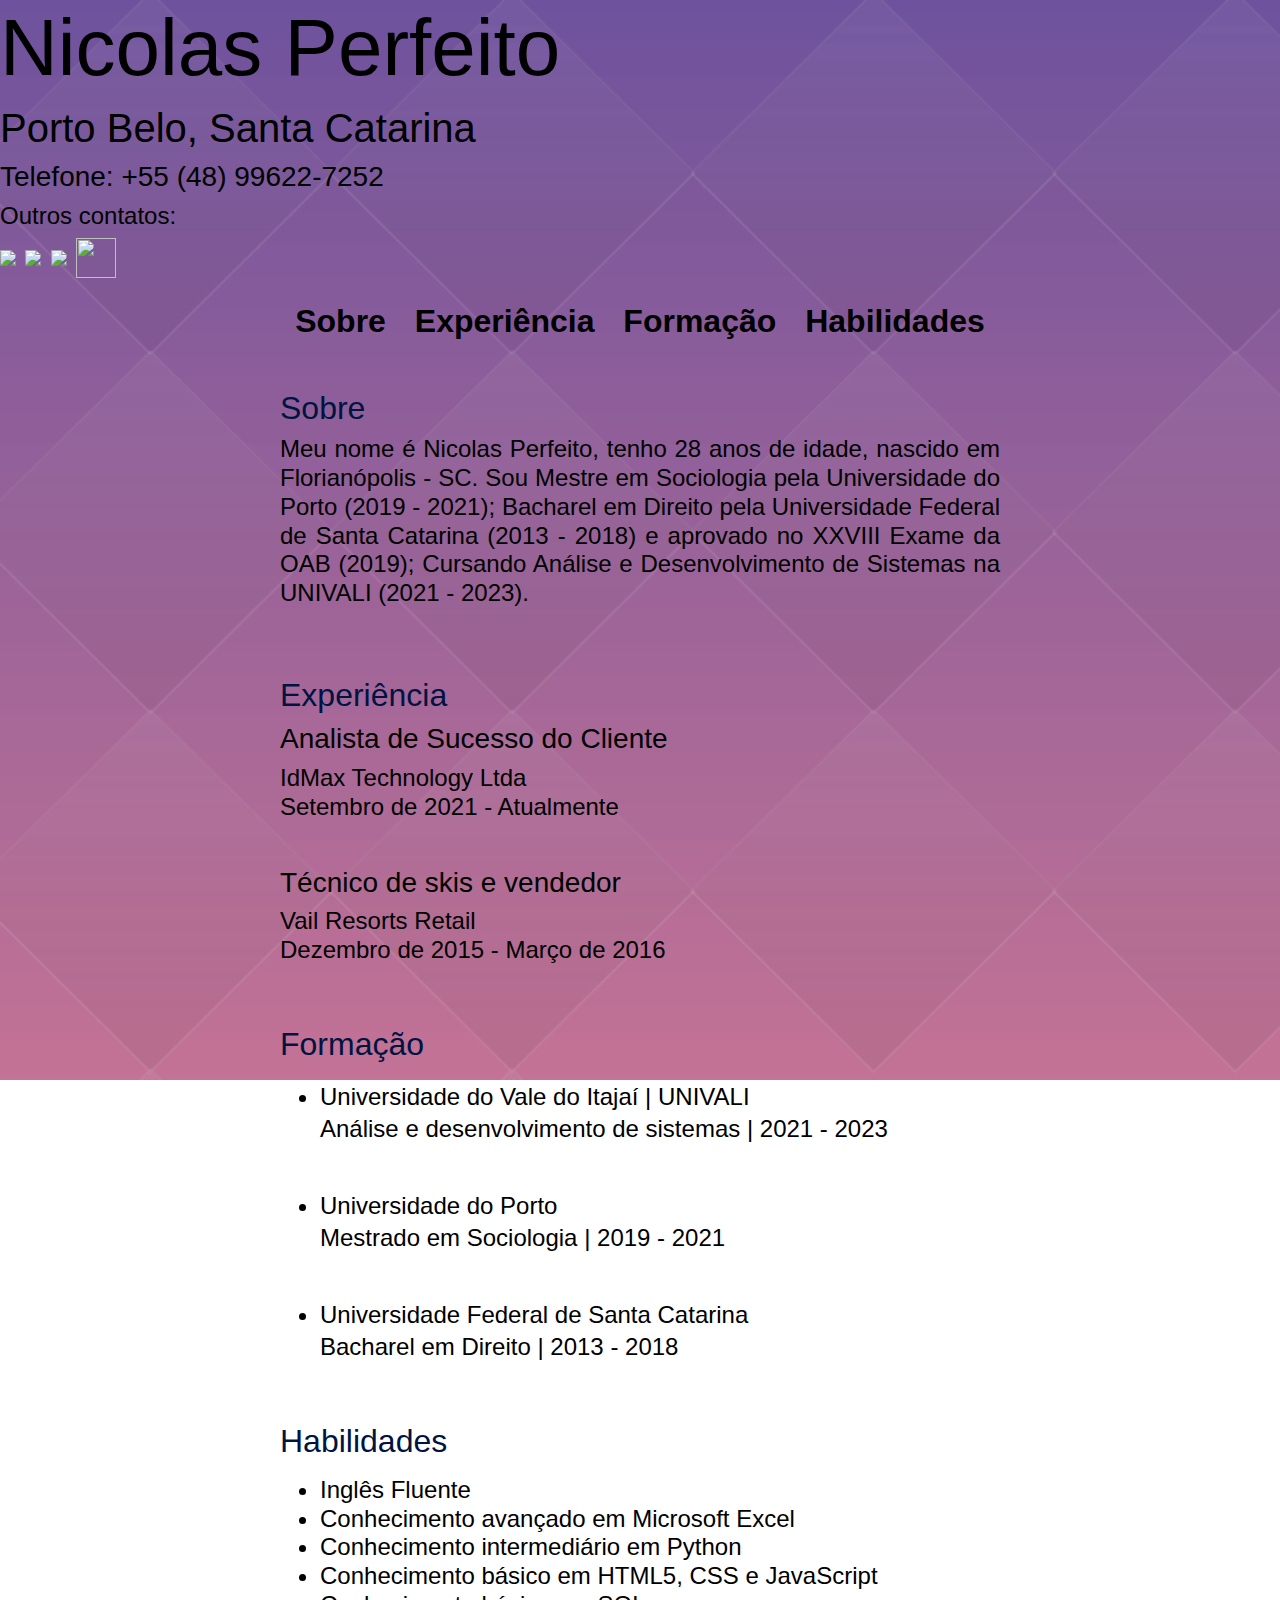
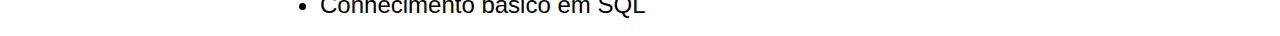
==== commit b2d83e23: "Update index.html" ====
--- a/index.html
+++ b/index.html
@@ -91,7 +91,7 @@
 		<li> Conhecimento avançado em Microsoft Excel</li>
 		<li> Conhecimento intermediário em Python</li>
 		<li> Conhecimento básico em HTML5, CSS e JavaScript</li>
-		<li> Conhecimento básico em MySQL</li>
+		<li> Conhecimento básico em SQL</li>
 	</h4>
 		</ul>
 
@@ -100,4 +100,4 @@
 	</div>
 
 </body>
-</html>+</html>
